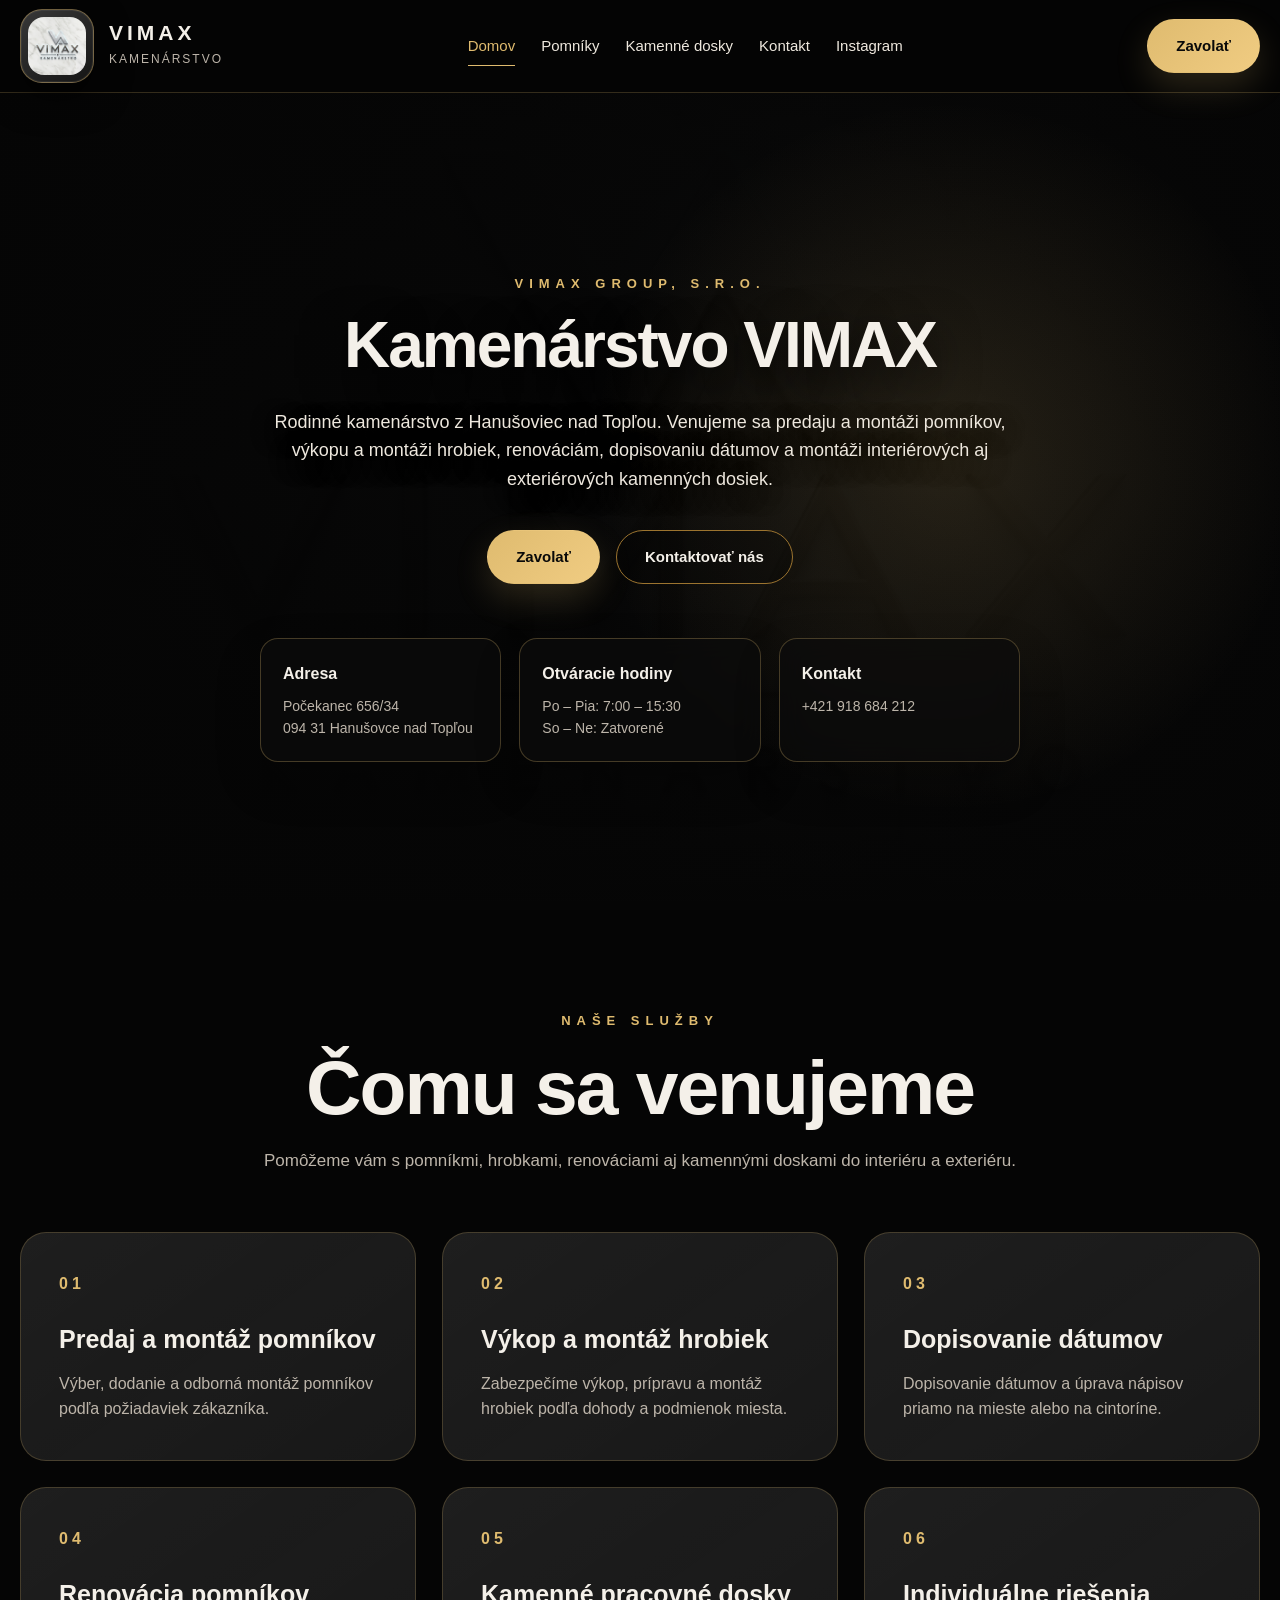
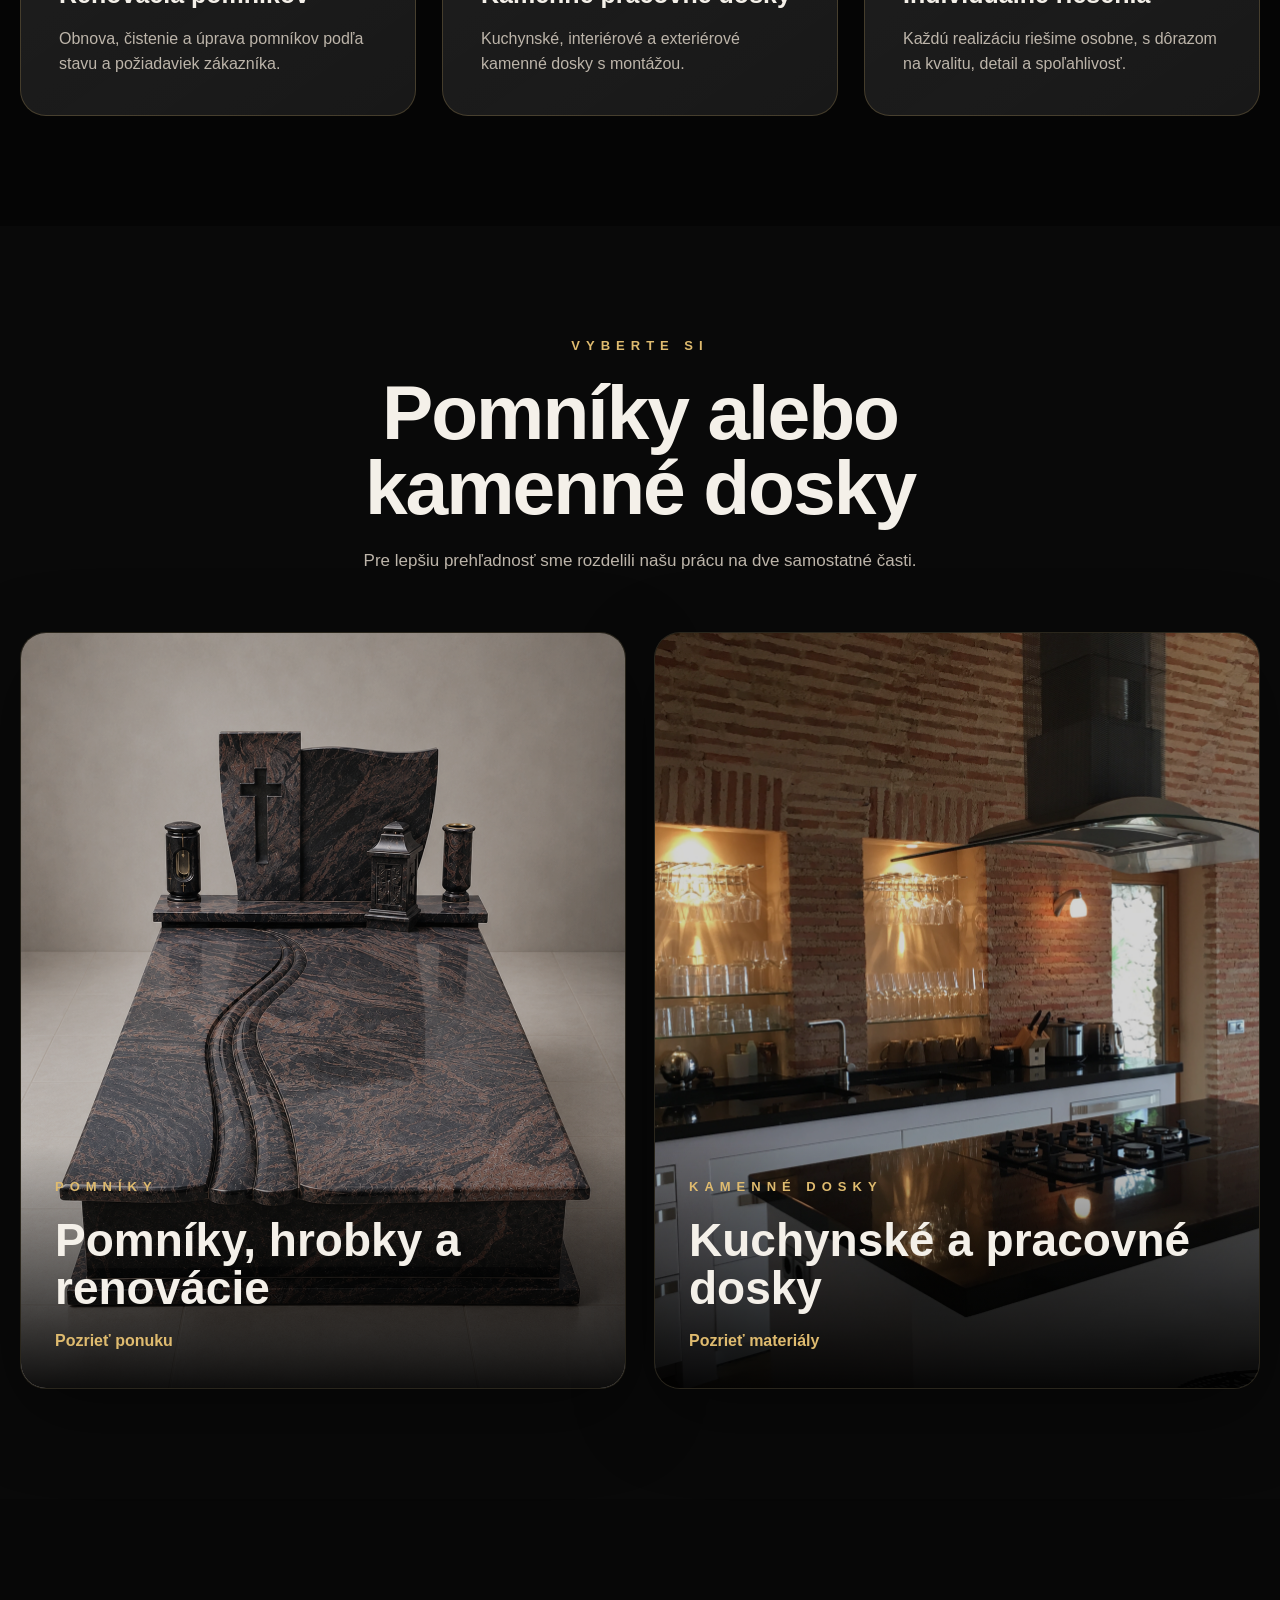
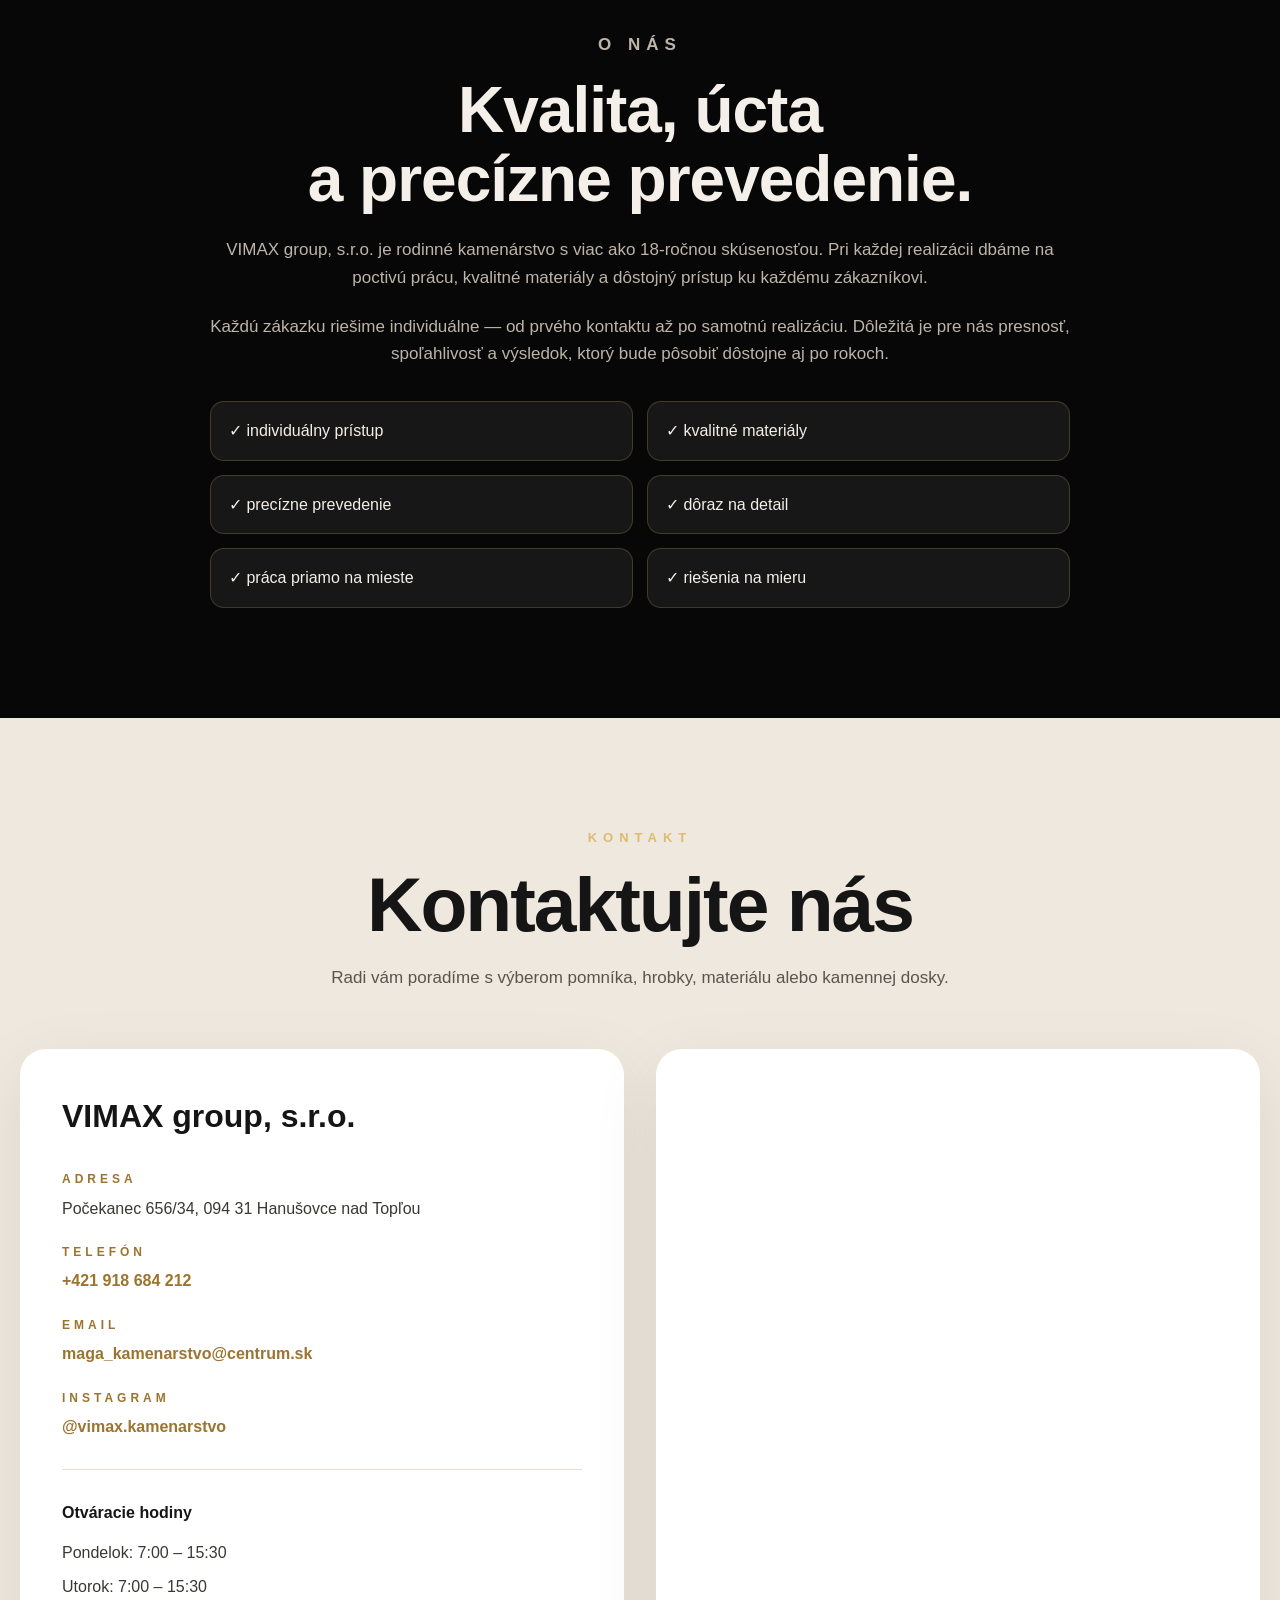
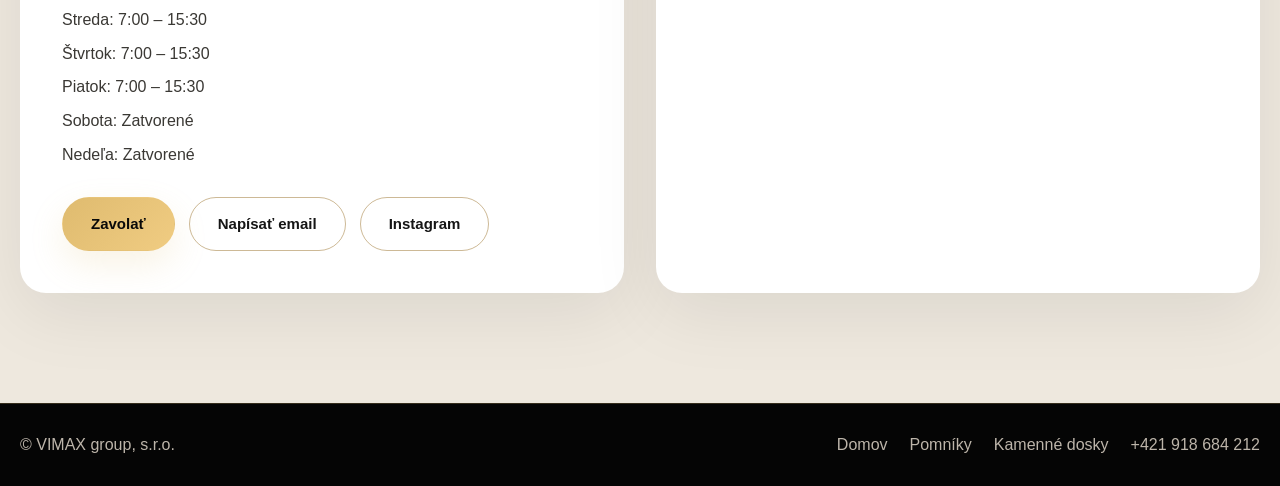
==== index.html @ be65ab9b "Update index.html" ====
<!DOCTYPE html>
<html lang="sk">
<head>
  <meta charset="UTF-8" />
  <meta name="viewport" content="width=device-width, initial-scale=1.0" />

  <title>VIMAX group, s.r.o. | Kamenárstvo Hanušovce nad Topľou</title>

  <meta
    name="description"
    content="VIMAX group, s.r.o. - kamenárstvo, pomníky, hrobky, renovácie a kamenné pracovné dosky."
  />

  <link rel="stylesheet" href="style.css?v=4" />
</head>

<body>

  <header class="site-header">
    <div class="container header-inner">

      <a href="index.html" class="logo" aria-label="VIMAX kamenárstvo - domov">
        <span class="logo-frame">
          <img src="images/logo-vimax.jpeg" alt="VIMAX kamenárstvo logo" class="site-logo-img" />
        </span>

        <span class="logo-text">
          <strong>VIMAX</strong>
          <small>Kamenárstvo</small>
        </span>
      </a>

      <nav class="nav-links" id="navLinks">
        <a href="index.html" class="active-link">Domov</a>
        <a href="pomniky.html">Pomníky</a>
        <a href="dosky.html">Kamenné dosky</a>
        <a href="#kontakt">Kontakt</a>
        <a href="https://www.instagram.com/vimax.kamenarstvo/" target="_blank" rel="noopener">Instagram</a>
      </nav>

      <a href="tel:+421918684212" class="btn btn-primary header-call">Zavolať</a>

      <button class="burger" id="burger" aria-label="Otvoriť menu" aria-expanded="false">
        <span></span>
        <span></span>
        <span></span>
      </button>

    </div>
  </header>

  <main>

    <section class="hero hero-no-image" id="home">
      <div class="container hero-grid">

        <div class="hero-content">
          <p class="eyebrow">VIMAX group, s.r.o.</p>

          <h1>
            <span>Kamenárstvo VIMAX</span>
          </h1>

          <p class="hero-text">
            Rodinné kamenárstvo z Hanušoviec nad Topľou. Venujeme sa predaju a montáži pomníkov,
            výkopu a montáži hrobiek, renováciám, dopisovaniu dátumov a montáži interiérových
            aj exteriérových kamenných dosiek.
          </p>

          <div class="hero-actions">
            <a href="tel:+421918684212" class="btn btn-primary">Zavolať</a>
            <a href="#kontakt" class="btn btn-outline">Kontaktovať nás</a>
          </div>

          <div class="hero-info">
            <div>
              <strong>Adresa</strong>
              <span>Počekanec 656/34<br>094&nbsp;31 Hanušovce&nbsp;nad&nbsp;Topľou</span>
            </div>

            <div>
              <strong>Otváracie hodiny</strong>
              <span>Po – Pia: 7:00 – 15:30<br>So – Ne: Zatvorené</span>
            </div>

            <div>
              <strong>Kontakt</strong>
              <span>+421 918 684 212</span>
            </div>
          </div>
        </div>

      </div>
    </section>

    <section class="section dark-section">
      <div class="container">

        <div class="section-heading center">
          <p class="eyebrow">Naše služby</p>
          <h2>Čomu sa venujeme</h2>
          <p>
            Pomôžeme vám s pomníkmi, hrobkami, renováciami aj kamennými doskami do interiéru a exteriéru.
          </p>
        </div>

        <div class="services-grid">

          <article class="service-card">
            <span>01</span>
            <div class="service-card-body">
              <h3>Predaj a montáž pomníkov</h3>
              <p>Výber, dodanie a odborná montáž pomníkov podľa požiadaviek zákazníka.</p>
            </div>
          </article>

          <article class="service-card">
            <span>02</span>
            <div class="service-card-body">
              <h3>Výkop a montáž hrobiek</h3>
              <p>Zabezpečíme výkop, prípravu a montáž hrobiek podľa dohody a podmienok miesta.</p>
            </div>
          </article>

          <article class="service-card">
            <span>03</span>
            <div class="service-card-body">
              <h3>Dopisovanie dátumov</h3>
              <p>Dopisovanie dátumov a úprava nápisov priamo na mieste alebo na cintoríne.</p>
            </div>
          </article>

          <article class="service-card">
            <span>04</span>
            <div class="service-card-body">
              <h3>Renovácia pomníkov</h3>
              <p>Obnova, čistenie a úprava pomníkov podľa stavu a požiadaviek zákazníka.</p>
            </div>
          </article>

          <article class="service-card">
            <span>05</span>
            <div class="service-card-body">
              <h3>Kamenné pracovné dosky</h3>
              <p>Kuchynské, interiérové a exteriérové kamenné dosky s montážou.</p>
            </div>
          </article>

          <article class="service-card">
            <span>06</span>
            <div class="service-card-body">
              <h3>Individuálne riešenia</h3>
              <p>Každú realizáciu riešime osobne, s dôrazom na kvalitu, detail a spoľahlivosť.</p>
            </div>
          </article>

        </div>
      </div>
    </section>

    <section class="section split-section">
      <div class="container">

        <div class="section-heading center">
          <p class="eyebrow">Vyberte si</p>
          <h2>Pomníky alebo kamenné dosky</h2>
          <p>
            Pre lepšiu prehľadnosť sme rozdelili našu prácu na dve samostatné časti.
          </p>
        </div>

        <div class="preview-grid">

          <a href="pomniky.html" class="preview-card">
            <img src="images/realizacie/pomnik-01.jpg" alt="Pomníky VIMAX" />
            <div>
              <p class="eyebrow">Pomníky</p>
              <h3>Pomníky, hrobky a renovácie</h3>
              <span>Pozrieť ponuku</span>
            </div>
          </a>

          <a href="dosky.html" class="preview-card">
            <img src="images/dosky/premium_black_zula.JPG" alt="Kamenné pracovné dosky VIMAX" />
            <div>
              <p class="eyebrow">Kamenné dosky</p>
              <h3>Kuchynské a pracovné dosky</h3>
              <span>Pozrieť materiály</span>
            </div>
          </a>

        </div>

      </div>
    </section>

    <section class="section about-section">
      <div class="container about-simple">

        <p class="eyebrow">O nás</p>
        <h2>Kvalita, úcta<br>a precízne prevedenie.</h2>

        <p>
          VIMAX group, s.r.o. je rodinné kamenárstvo s viac ako 18-ročnou skúsenosťou.
          Pri každej realizácii dbáme na poctivú prácu, kvalitné materiály a dôstojný prístup
          ku každému zákazníkovi.
        </p>

        <p>
          Každú zákazku riešime individuálne — od prvého kontaktu až po samotnú realizáciu.
          Dôležitá je pre nás presnosť, spoľahlivosť a výsledok, ktorý bude pôsobiť dôstojne
          aj po rokoch.
        </p>

        <div class="benefits-grid">
          <div>✓ individuálny prístup</div>
          <div>✓ kvalitné materiály</div>
          <div>✓ precízne prevedenie</div>
          <div>✓ dôraz na detail</div>
          <div>✓ práca priamo na mieste</div>
          <div>✓ riešenia na mieru</div>
        </div>

      </div>
    </section>

    <section class="section contact-section" id="kontakt">
      <div class="container">

        <div class="section-heading center">
          <p class="eyebrow">Kontakt</p>
          <h2>Kontaktujte nás</h2>
          <p>Radi vám poradíme s výberom pomníka, hrobky, materiálu alebo kamennej dosky.</p>
        </div>

        <div class="contact-grid">

          <div class="contact-card">
            <h3>VIMAX group, s.r.o.</h3>

            <div class="contact-row">
              <span>Adresa</span>
              <p>Počekanec 656/34, 094 31 Hanušovce nad Topľou</p>
            </div>

            <div class="contact-row">
              <span>Telefón</span>
              <p><a href="tel:+421918684212">+421 918 684 212</a></p>
            </div>

            <div class="contact-row">
              <span>Email</span>
              <p><a href="mailto:maga_kamenarstvo@centrum.sk">maga_kamenarstvo@centrum.sk</a></p>
            </div>

            <div class="contact-row">
              <span>Instagram</span>
              <p>
                <a href="https://www.instagram.com/vimax.kamenarstvo/" target="_blank" rel="noopener">
                  @vimax.kamenarstvo
                </a>
              </p>
            </div>

            <hr />

            <div class="opening-hours">
              <strong>Otváracie hodiny</strong>
              <p>Pondelok: 7:00 – 15:30</p>
              <p>Utorok: 7:00 – 15:30</p>
              <p>Streda: 7:00 – 15:30</p>
              <p>Štvrtok: 7:00 – 15:30</p>
              <p>Piatok: 7:00 – 15:30</p>
              <p>Sobota: Zatvorené</p>
              <p>Nedeľa: Zatvorené</p>
            </div>

            <div class="contact-buttons">
              <a href="tel:+421918684212" class="btn btn-primary">Zavolať</a>
              <a href="mailto:maga_kamenarstvo@centrum.sk" class="btn btn-outline dark">Napísať email</a>
              <a href="https://www.instagram.com/vimax.kamenarstvo/" target="_blank" rel="noopener" class="btn btn-outline dark">
                Instagram
              </a>
            </div>
          </div>

          <div class="map-card">
            <iframe
              src="https://www.google.com/maps?q=Po%C4%8Dekanec%20656%2F34%2C%20094%2031%20Hanu%C5%A1ovce%20nad%20Top%C4%BEou&output=embed"
              loading="lazy"
              referrerpolicy="no-referrer-when-downgrade">
            </iframe>
          </div>

        </div>
      </div>
    </section>

  </main>

  <footer class="footer">
    <div class="container footer-inner">
      <p>© VIMAX group, s.r.o.</p>

      <div>
        <a href="index.html">Domov</a>
        <a href="pomniky.html">Pomníky</a>
        <a href="dosky.html">Kamenné dosky</a>
        <a href="tel:+421918684212">+421 918 684 212</a>
      </div>
    </div>
  </footer>

  <a href="tel:+421918684212" class="mobile-call-fixed">
    Zavolať
  </a>

  <div class="lightbox" id="lightbox">
    <button class="lightbox-close" id="lightboxClose">×</button>
    <img src="" alt="Zväčšená fotografia" id="lightboxImg" />
  </div>

  <script src="script.js"></script>
</body>
</html>
---- style.css ----
:root {
  --bg: #050505;
  --bg-soft: #111111;
  --card: #151515;
  --text: #f4f0e9;
  --muted: #bdb5aa;
  --gold: #dfbb6f;
  --gold-dark: #9c742f;
  --cream: #eee8de;
  --dark-text: #151515;
  --border: rgba(223, 187, 111, 0.22);
  --radius: 26px;
  --shadow: 0 24px 80px rgba(0, 0, 0, 0.38);
}

* {
  box-sizing: border-box;
  margin: 0;
  padding: 0;
}

html {
  scroll-behavior: smooth;
  -webkit-text-size-adjust: 100%;
}

body {
  font-family: Arial, Helvetica, sans-serif;
  background: var(--bg);
  color: var(--text);
  line-height: 1.6;
  -webkit-font-smoothing: antialiased;
}

body.menu-open {
  overflow: hidden;
}

img {
  width: 100%;
  display: block;
}

a {
  color: inherit;
  text-decoration: none;
}

.container {
  width: min(1320px, calc(100% - 40px));
  margin: 0 auto;
}

/* HEADER */

.site-header {
  position: sticky;
  top: 0;
  z-index: 1000;
  background: rgba(5, 5, 5, 0.94);
  backdrop-filter: blur(18px);
  border-bottom: 1px solid var(--border);
}

.header-inner {
  min-height: 92px;
  display: flex;
  align-items: center;
  justify-content: space-between;
  gap: 30px;
}

.logo {
  display: flex;
  align-items: center;
  gap: 15px;
  transition: transform 0.25s ease;
}

.logo:hover {
  transform: translateY(-2px);
}

.logo-frame {
  width: 74px;
  height: 74px;
  padding: 7px;
  display: grid;
  place-items: center;
  border-radius: 22px;
  background: linear-gradient(145deg, rgba(255,255,255,0.16), rgba(255,255,255,0.02)), #111111;
  border: 1px solid rgba(223, 187, 111, 0.42);
  box-shadow: 0 14px 34px rgba(0, 0, 0, 0.55), inset 0 0 0 1px rgba(255,255,255,0.06);
  flex-shrink: 0;
}

.site-logo-img {
  width: 100%;
  height: 100%;
  object-fit: cover;
  border-radius: 16px;
}

.logo-text strong {
  display: block;
  font-size: 21px;
  letter-spacing: 4px;
  line-height: 1;
}

.logo-text small {
  display: block;
  margin-top: 7px;
  color: var(--muted);
  font-size: 12px;
  letter-spacing: 2px;
  text-transform: uppercase;
}

.nav-links {
  display: flex;
  align-items: center;
  gap: 26px;
  color: var(--cream);
  font-size: 15px;
  flex-wrap: wrap;
}

.nav-links a {
  position: relative;
  transition: color 0.25s ease;
}

.nav-links a::after {
  content: "";
  position: absolute;
  left: 0;
  bottom: -8px;
  width: 0;
  height: 1px;
  background: var(--gold);
  transition: width 0.25s ease;
}

.nav-links a:hover,
.nav-links a.active-link {
  color: var(--gold);
}

.nav-links a:hover::after,
.nav-links a.active-link::after {
  width: 100%;
}

/* BUTTONS */

.btn {
  display: inline-flex;
  align-items: center;
  justify-content: center;
  min-height: 54px;
  padding: 0 28px;
  border-radius: 999px;
  font-weight: 800;
  cursor: pointer;
  border: 1px solid transparent;
  transition: 0.25s ease;
  font-size: 15px;
  white-space: nowrap;
}

.btn-primary {
  background: linear-gradient(135deg, #dfbb6f, #f0cc82);
  color: #090909;
  box-shadow: 0 14px 34px rgba(223, 187, 111, 0.18);
}

.btn-primary:hover {
  background: linear-gradient(135deg, #f0cc82, #dfbb6f);
  transform: translateY(-2px);
}

.btn-outline {
  border-color: var(--gold-dark);
  color: var(--text);
  background: rgba(0, 0, 0, 0.25);
}

.btn-outline:hover {
  border-color: var(--gold);
  color: var(--gold);
  transform: translateY(-2px);
}

.btn-outline.dark {
  color: var(--dark-text);
  border-color: rgba(156, 116, 47, 0.5);
  background: transparent;
}

.btn-outline.dark:hover {
  border-color: var(--gold-dark);
  color: var(--gold-dark);
}

/* BURGER */

.burger {
  display: none;
  width: 44px;
  height: 44px;
  border: 1px solid var(--border);
  border-radius: 12px;
  background: transparent;
  cursor: pointer;
  flex-shrink: 0;
}

.burger span {
  display: block;
  width: 22px;
  height: 2px;
  background: var(--text);
  margin: 5px auto;
  transition: transform 0.25s ease, opacity 0.25s ease;
}

.burger.active span:nth-child(1) {
  transform: translateY(7px) rotate(45deg);
}

.burger.active span:nth-child(2) {
  opacity: 0;
}

.burger.active span:nth-child(3) {
  transform: translateY(-7px) rotate(-45deg);
}

/* HERO */

.hero {
  position: relative;
  overflow: hidden;
  padding: 120px 0 78px;
  min-height: calc(100vh - 92px);
  display: flex;
  align-items: center;
  background: #050505;
}

.hero::before {
  content: "";
  position: absolute;
  inset: 0;
  background-image: url("images/logo-vimax.jpeg");
  background-size: cover;
  background-position: center;
  background-repeat: no-repeat;
  opacity: 0.18;
  filter: grayscale(12%) contrast(1.12) brightness(0.82);
  transform: scale(1.04);
  pointer-events: none;
}

.hero::after {
  content: "";
  position: absolute;
  inset: 0;
  background:
    radial-gradient(circle at 74% 45%, rgba(223, 187, 111, 0.14), transparent 34%),
    linear-gradient(90deg, rgba(5,5,5,0.98) 0%, rgba(5,5,5,0.88) 38%, rgba(5,5,5,0.70) 64%, rgba(5,5,5,0.94) 100%),
    linear-gradient(180deg, rgba(5,5,5,0.82) 0%, rgba(5,5,5,0.55) 48%, rgba(5,5,5,0.94) 100%);
  pointer-events: none;
}

.hero-grid,
.page-hero-grid {
  position: relative;
  z-index: 2;
  display: grid;
  grid-template-columns: 1.05fr 0.95fr;
  gap: 60px;
  align-items: center;
}

.eyebrow {
  color: var(--gold);
  text-transform: uppercase;
  letter-spacing: 6px;
  font-size: 13px;
  font-weight: 900;
  margin-bottom: 18px;
}

.hero h1,
.page-hero h1,
.section-heading h2,
.about-content h2,
.simple-cta h2 {
  font-size: clamp(44px, 6vw, 86px);
  line-height: 0.98;
  letter-spacing: -2px;
}

.hero h1 {
  font-size: clamp(42px, 5vw, 74px);
  line-height: 1.05;
  text-shadow: 0 12px 45px rgba(0, 0, 0, 0.82);
}

.hero-text {
  max-width: 760px;
  margin-top: 28px;
  color: var(--cream);
  font-size: 18px;
  text-shadow: 0 8px 24px rgba(0, 0, 0, 0.72);
}

.hero-actions {
  display: flex;
  gap: 16px;
  flex-wrap: wrap;
  margin-top: 36px;
}

.hero-info {
  display: grid;
  grid-template-columns: repeat(3, 1fr);
  gap: 18px;
  margin-top: 54px;
}

.hero-info div {
  background: rgba(12, 12, 12, 0.72);
  border: 1px solid rgba(223, 187, 111, 0.28);
  border-radius: 18px;
  padding: 22px;
  backdrop-filter: blur(14px);
  box-shadow: 0 20px 45px rgba(0, 0, 0, 0.24);
}

.hero-info strong {
  display: block;
  margin-bottom: 8px;
}

.hero-info span {
  display: block;
  color: var(--muted);
  font-size: 14px;
}

/* HERO BEZ OBRÁZKA NA ÚVODNEJ STRÁNKE */

.hero-no-image .hero-grid {
  grid-template-columns: 1fr;
}

.hero-no-image .hero-content {
  max-width: 980px;
  margin-left: auto;
  margin-right: auto;
  text-align: center;
}

.hero-no-image .hero-text {
  margin-left: auto;
  margin-right: auto;
}

.hero-no-image .hero-actions {
  justify-content: center;
}

.hero-no-image .hero-info {
  max-width: 980px;
  margin-left: auto;
  margin-right: auto;
  text-align: left;
}

.hero-image,
.page-hero-image,
.about-image {
  position: relative;
  border-radius: var(--radius);
  overflow: hidden;
  border: 1px solid rgba(223, 187, 111, 0.36);
  box-shadow: 0 34px 90px rgba(0, 0, 0, 0.58), 0 0 0 1px rgba(255, 255, 255, 0.04);
  background: rgba(8, 8, 8, 0.66);
  backdrop-filter: blur(10px);
}

.hero-image::before,
.page-hero-image::before,
.about-image::before {
  content: "";
  position: absolute;
  inset: 14px;
  border: 1px solid rgba(223, 187, 111, 0.18);
  border-radius: 20px;
  z-index: 2;
  pointer-events: none;
}

.hero-image::after,
.page-hero-image::after {
  content: "";
  position: absolute;
  inset: 0;
  background: linear-gradient(180deg, rgba(255,255,255,0.10), transparent 38%), linear-gradient(0deg, rgba(0,0,0,0.18), transparent 40%);
  pointer-events: none;
}

.hero-image img {
  height: 620px;
  object-fit: cover;
}

/* PAGE HERO */

.page-hero {
  position: relative;
  overflow: hidden;
  padding: 100px 0;
  background: radial-gradient(circle at 80% 30%, rgba(223, 187, 111, 0.12), transparent 32%), #050505;
}

.page-hero h1 {
  font-size: clamp(42px, 5vw, 76px);
}

.page-hero p:not(.eyebrow) {
  max-width: 760px;
  margin-top: 24px;
  color: var(--muted);
  font-size: 18px;
}

.page-hero-image img {
  height: 520px;
  object-fit: cover;
}

/* SECTIONS */

.section {
  padding: 110px 0;
}

.dark-section,
.gallery-section {
  background: #050505;
}

.split-section {
  background: #090909;
}

.section-heading {
  margin-bottom: 58px;
}

.section-heading.center {
  max-width: 820px;
  margin-left: auto;
  margin-right: auto;
  text-align: center;
}

.section-heading p:not(.eyebrow) {
  color: var(--muted);
  margin-top: 22px;
  font-size: 17px;
}

/* SERVICES */

.services-grid,
.process-grid {
  display: grid;
  grid-template-columns: repeat(3, 1fr);
  gap: 26px;
}

.service-card,
.process-grid article {
  background: linear-gradient(145deg, rgba(255,255,255,0.04), rgba(255,255,255,0.01)), var(--card);
  border: 1px solid var(--border);
  border-radius: var(--radius);
  padding: 38px;
  min-height: 220px;
  transition: transform 0.25s ease, border-color 0.25s ease;
  display: flex;
  flex-direction: column;
}

.service-card:hover,
.process-grid article:hover {
  transform: translateY(-6px);
  border-color: rgba(223, 187, 111, 0.45);
}

.service-card span {
  color: var(--gold);
  font-weight: 900;
  letter-spacing: 4px;
}

.service-card h3,
.process-grid h3 {
  font-size: 25px;
  margin: 22px 0 12px;
}

.service-card p,
.process-grid p {
  color: var(--muted);
}

.service-card-body {
  flex: 1;
}

/* PREVIEW CARDS */

.preview-grid {
  display: grid;
  grid-template-columns: repeat(2, 1fr);
  gap: 28px;
}

.preview-card {
  position: relative;
  overflow: hidden;
  min-height: 520px;
  border-radius: var(--radius);
  border: 1px solid var(--border);
  background: #111;
  box-shadow: var(--shadow);
  transition: transform 0.25s ease, border-color 0.25s ease;
}

.preview-card:hover {
  transform: translateY(-6px);
  border-color: rgba(223, 187, 111, 0.5);
}

.preview-card img {
  width: 100%;
  height: 100%;
  min-height: 520px;
  object-fit: cover;
  opacity: 0.82;
  transition: transform 0.45s ease;
}

.preview-card:hover img {
  transform: scale(1.04);
}

.preview-card div {
  position: absolute;
  left: 0;
  right: 0;
  bottom: 0;
  padding: 34px;
  background: linear-gradient(to top, rgba(0,0,0,0.92), rgba(0,0,0,0));
}

.preview-card h3 {
  font-size: clamp(28px, 4vw, 46px);
  line-height: 1.05;
  margin-bottom: 16px;
}

.preview-card span {
  color: var(--gold);
  font-weight: 900;
}

/* ABOUT (grid variant, available for future use) */

.about-section {
  background: #070707;
}

.about-grid {
  display: grid;
  grid-template-columns: 0.9fr 1fr;
  gap: 64px;
  align-items: center;
}

.about-image img {
  height: 560px;
  object-fit: cover;
}

.image-label {
  position: absolute;
  left: 28px;
  bottom: 28px;
  background: rgba(5, 5, 5, 0.72);
  backdrop-filter: blur(12px);
  border: 1px solid var(--border);
  border-radius: 18px;
  padding: 20px 24px;
  z-index: 3;
}

.image-label span {
  color: var(--gold);
  text-transform: uppercase;
  letter-spacing: 4px;
  font-size: 12px;
}

.image-label strong {
  display: block;
  font-size: 24px;
  margin-top: 6px;
}

.about-content h2 {
  font-size: clamp(38px, 5vw, 66px);
}

.about-content p {
  color: var(--muted);
  margin-top: 22px;
  font-size: 17px;
}

/* ABOUT (simple/centered variant used on index.html) */

.about-simple {
  max-width: 860px;
  margin-left: auto;
  margin-right: auto;
  text-align: center;
}

.about-simple h2 {
  font-size: clamp(38px, 5vw, 66px);
  line-height: 1.08;
  letter-spacing: -1px;
}

.about-simple p {
  color: var(--muted);
  margin-top: 22px;
  font-size: 17px;
}

.about-simple .benefits-grid {
  text-align: left;
}

.benefits-grid {
  display: grid;
  grid-template-columns: repeat(2, 1fr);
  gap: 14px;
  margin-top: 34px;
}

.benefits-grid div {
  background: #171717;
  border: 1px solid var(--border);
  border-radius: 14px;
  padding: 16px 18px;
}

/* GALLERY - POMNIKY */

.gallery-grid {
  display: grid;
  grid-template-columns: repeat(4, 1fr);
  gap: 22px;
}

.gallery-card {
  position: relative;
  min-height: 320px;
  border-radius: 22px;
  overflow: hidden;
  border: 1px solid var(--border);
  cursor: pointer;
  background: #111;
}

.gallery-card img {
  width: 100%;
  height: 100%;
  min-height: 320px;
  object-fit: cover;
  transition: transform 0.45s ease;
}

.gallery-card:hover img {
  transform: scale(1.04);
}

.hidden-gallery {
  display: none;
}

.hidden-gallery.show {
  display: block;
}

.gallery-actions {
  text-align: center;
  margin-top: 36px;
  display: flex;
  justify-content: center;
  gap: 14px;
  flex-wrap: wrap;
}

#showLessBtn {
  display: none;
}

.catalog-box {
  margin-top: 70px;
  background: linear-gradient(135deg, #161616, #0d0d0d);
  border: 1px solid var(--border);
  border-radius: var(--radius);
  padding: 38px;
  display: flex;
  align-items: center;
  justify-content: space-between;
  gap: 30px;
}

.catalog-box h3 {
  font-size: clamp(28px, 4vw, 46px);
  line-height: 1.1;
}

.catalog-box p:not(.eyebrow) {
  color: var(--muted);
  margin-top: 10px;
}

/* MATERIALS - DOSKY */

.material-grid {
  display: grid;
  grid-template-columns: repeat(3, 1fr);
  gap: 24px;
}

.material-card {
  position: relative;
  min-height: 330px;
  border-radius: 24px;
  overflow: hidden;
  border: 1px solid var(--border);
  background: #111;
  cursor: pointer;
  box-shadow: 0 18px 55px rgba(0, 0, 0, 0.28);
  transition: transform 0.25s ease, border-color 0.25s ease, box-shadow 0.25s ease;
}

.material-card:hover {
  transform: translateY(-5px);
  border-color: rgba(223, 187, 111, 0.5);
  box-shadow: 0 24px 70px rgba(0, 0, 0, 0.42);
}

.material-card img {
  width: 100%;
  height: 100%;
  min-height: 330px;
  object-fit: cover;
  display: block;
  transition: transform 0.45s ease;
}

.material-card:hover img {
  transform: scale(1.04);
}

.material-card::after {
  content: "";
  position: absolute;
  inset: 0;
  background: linear-gradient(to top, rgba(0,0,0,0.55), rgba(0,0,0,0.16) 34%, rgba(0,0,0,0) 62%);
  pointer-events: none;
}

.material-label,
.material-card h3 {
  position: absolute;
  left: 16px;
  bottom: 16px;
  z-index: 2;
  color: #ffffff;
  font-size: 14px;
  font-weight: 800;
  line-height: 1.2;
  padding: 7px 11px;
  border-radius: 12px;
  background: rgba(0, 0, 0, 0.42);
  backdrop-filter: blur(6px);
  text-shadow: 0 2px 10px rgba(0,0,0,0.65);
  margin: 0;
}

/* CTA */

.cta-section {
  background: #0b0b0b;
}

.simple-cta {
  max-width: 920px;
  text-align: center;
}

.simple-cta h2 {
  font-size: clamp(36px, 5vw, 66px);
}

.simple-cta p:not(.eyebrow) {
  color: var(--muted);
  margin-top: 18px;
  font-size: 17px;
}

.simple-cta .hero-actions {
  justify-content: center;
}

/* PROCESS */

.process-section {
  background: #111111;
}

.process-grid {
  grid-template-columns: repeat(4, 1fr);
}

.process-grid article {
  flex-direction: row;
  align-items: flex-start;
  gap: 18px;
}

.process-grid article span {
  width: 52px;
  height: 52px;
  display: grid;
  place-items: center;
  background: var(--gold);
  color: #090909;
  border-radius: 50%;
  font-weight: 900;
  flex-shrink: 0;
}

.process-grid article div {
  flex: 1;
}

/* CONTACT */

.contact-section {
  background: var(--cream);
  color: var(--dark-text);
}

.contact-section .section-heading p:not(.eyebrow) {
  color: #5b544d;
}

.contact-grid {
  display: grid;
  grid-template-columns: 1fr 1fr;
  gap: 32px;
  align-items: stretch;
}

.contact-card,
.map-card {
  background: #fff;
  border-radius: var(--radius);
  overflow: hidden;
  box-shadow: 0 20px 70px rgba(0,0,0,0.08);
}

.contact-card {
  padding: 42px;
}

.contact-card h3 {
  font-size: 32px;
  margin-bottom: 28px;
}

.contact-row {
  margin-bottom: 22px;
}

.contact-row span {
  display: block;
  color: var(--gold-dark);
  text-transform: uppercase;
  letter-spacing: 4px;
  font-size: 12px;
  font-weight: 900;
  margin-bottom: 6px;
}

.contact-row p,
.opening-hours p {
  color: #3a3834;
}

.contact-row a {
  font-weight: 900;
  color: var(--gold-dark);
}

.contact-card hr {
  border: none;
  border-top: 1px solid #e5ded3;
  margin: 30px 0;
}

.opening-hours strong {
  display: block;
  margin-bottom: 14px;
}

.opening-hours p {
  margin-bottom: 8px;
}

.contact-buttons {
  display: flex;
  gap: 14px;
  flex-wrap: wrap;
  margin-top: 30px;
}

.map-card iframe {
  width: 100%;
  height: 100%;
  min-height: 540px;
  border: 0;
  display: block;
}

/* FOOTER */

.footer {
  background: #050505;
  border-top: 1px solid var(--border);
  padding: 28px 0;
}

.footer-inner {
  display: flex;
  align-items: center;
  justify-content: space-between;
  gap: 20px;
  color: var(--muted);
}

.footer-inner div {
  display: flex;
  gap: 22px;
  flex-wrap: wrap;
}

.footer a:hover {
  color: var(--gold);
}

/* MOBILE FIXED CALL BUTTON */

.mobile-call-fixed {
  display: none;
}

/* LIGHTBOX */

.lightbox {
  position: fixed;
  inset: 0;
  z-index: 2000;
  background: rgba(0,0,0,0.92);
  display: none;
  align-items: center;
  justify-content: center;
  padding: 30px;
}

.lightbox.active {
  display: flex;
}

.lightbox img {
  max-width: 94vw;
  max-height: 88vh;
  width: auto;
  height: auto;
  border-radius: 18px;
  box-shadow: var(--shadow);
}

.lightbox-close {
  position: fixed;
  top: 22px;
  right: 28px;
  width: 48px;
  height: 48px;
  border: 1px solid var(--border);
  border-radius: 50%;
  background: #111;
  color: #fff;
  font-size: 32px;
  cursor: pointer;
}

/* TABLET */

@media (max-width: 1100px) {
  .hero-grid,
  .page-hero-grid,
  .about-grid,
  .contact-grid {
    grid-template-columns: 1fr;
  }

  .hero-image img,
  .page-hero-image img,
  .about-image img {
    height: 520px;
  }

  .gallery-grid,
  .material-grid {
    grid-template-columns: repeat(2, 1fr);
  }

  .process-grid {
    grid-template-columns: repeat(2, 1fr);
  }

  .services-grid {
    grid-template-columns: repeat(2, 1fr);
  }
}

/* MOBILE */

@media (max-width: 820px) {
  body {
    padding-bottom: 84px;
  }

  .container {
    width: min(100% - 28px, 1320px);
  }

  .site-header {
    background: rgba(5, 5, 5, 0.97);
  }

  .header-inner {
    min-height: 68px;
    gap: 14px;
  }

  .logo-frame {
    width: 50px;
    height: 50px;
    border-radius: 15px;
    padding: 5px;
    flex-shrink: 0;
  }

  .site-logo-img {
    border-radius: 11px;
  }

  .logo-text,
  .header-call {
    display: none;
  }

  .burger {
    display: flex;
    align-items: center;
    justify-content: center;
    flex-direction: column;
    margin-left: auto;
  }

  .nav-links {
    position: fixed;
    top: 68px;
    left: 0;
    right: 0;
    display: none;
    flex-direction: column;
    align-items: flex-start;
    gap: 0;
    background: #080808;
    border-bottom: 1px solid var(--border);
    padding: 8px 20px 16px;
    z-index: 999;
    box-shadow: 0 20px 60px rgba(0, 0, 0, 0.55);
    max-height: calc(100vh - 68px);
    overflow-y: auto;
  }

  .nav-links.active {
    display: flex;
  }

  .nav-links a {
    width: 100%;
    padding: 15px 0;
    font-size: 16px;
    border-bottom: 1px solid rgba(255,255,255,0.06);
  }

  .nav-links a:last-child {
    border-bottom: none;
  }

  .nav-links a::after {
    display: none;
  }

  .hero {
    padding: 48px 0 56px;
    min-height: auto;
  }

  .hero::before {
    opacity: 0.10;
    background-position: center top;
  }

  .hero::after {
    background: linear-gradient(180deg, rgba(5,5,5,0.96), rgba(5,5,5,0.82), rgba(5,5,5,0.97));
  }

  .hero-grid,
  .page-hero-grid {
    grid-template-columns: 1fr;
    gap: 34px;
  }

  .eyebrow {
    font-size: 11px;
    letter-spacing: 4px;
    margin-bottom: 12px;
  }

  .hero h1,
  .page-hero h1 {
    font-size: clamp(34px, 9vw, 46px);
    line-height: 1.04;
    letter-spacing: -1px;
  }

  .hero-text,
  .page-hero p:not(.eyebrow) {
    font-size: 15px;
    line-height: 1.65;
    margin-top: 18px;
    color: rgba(238, 232, 222, 0.88);
  }

  .hero-actions {
    margin-top: 26px;
    gap: 10px;
    flex-direction: column;
  }

  .hero-actions .btn {
    width: 100%;
    min-height: 52px;
    font-size: 15px;
  }

  .btn {
    min-height: 50px;
    padding: 0 22px;
    font-size: 14px;
  }

  .hero-info {
    grid-template-columns: 1fr;
    gap: 10px;
    margin-top: 32px;
  }

  .hero-info div {
    padding: 16px 18px;
    border-radius: 14px;
    display: flex;
    gap: 14px;
    align-items: flex-start;
  }

  .hero-info strong {
    margin-bottom: 2px;
    font-size: 13px;
    color: var(--gold);
    white-space: nowrap;
    min-width: 80px;
  }

  .hero-info span {
    font-size: 13px;
    line-height: 1.5;
  }

  .hero-no-image .hero-content {
    max-width: none;
    margin-left: 0;
    margin-right: 0;
    text-align: left;
  }

  .hero-no-image .hero-text,
  .hero-no-image .hero-info {
    max-width: none;
    margin-left: 0;
    margin-right: 0;
  }

  .hero-no-image .hero-actions {
    justify-content: flex-start;
  }

  .hero-image,
  .page-hero-image,
  .about-image {
    border-radius: 20px;
    padding: 12px;
    overflow: hidden;
    background: #090909;
  }

  .hero-image img,
  .page-hero-image img,
  .about-image img {
    width: 100%;
    height: auto;
    max-height: none;
    min-height: 0;
    object-fit: contain;
    object-position: center center;
    border-radius: 14px;
  }

  .hero-image::before,
  .page-hero-image::before,
  .about-image::before {
    inset: 10px;
    border-radius: 14px;
  }

  .page-hero {
    padding: 56px 0;
  }

  .section {
    padding: 60px 0;
  }

  .section-heading {
    margin-bottom: 30px;
  }

  .section-heading h2,
  .about-content h2,
  .about-simple h2,
  .simple-cta h2 {
    font-size: clamp(30px, 8vw, 40px);
    letter-spacing: -0.5px;
    line-height: 1.08;
  }

  .section-heading p:not(.eyebrow),
  .about-content p,
  .about-simple p,
  .simple-cta p:not(.eyebrow) {
    font-size: 15px;
    line-height: 1.65;
  }

  .services-grid {
    grid-template-columns: 1fr;
    gap: 14px;
  }

  .service-card {
    padding: 24px 22px;
    min-height: auto;
    border-radius: 20px;
    flex-direction: row;
    gap: 16px;
    align-items: flex-start;
  }

  .service-card span {
    font-size: 13px;
    letter-spacing: 2px;
    min-width: 28px;
    padding-top: 4px;
  }

  .service-card h3 {
    font-size: 18px;
    margin: 0 0 8px;
  }

  .service-card p {
    font-size: 14px;
    line-height: 1.6;
  }

  .preview-grid {
    grid-template-columns: 1fr;
    gap: 18px;
  }

  .preview-card {
    min-height: 360px;
    border-radius: 20px;
  }

  .preview-card img {
    min-height: 360px;
  }

  .preview-card div {
    padding: 24px;
  }

  .preview-card h3 {
    font-size: 28px;
  }

  .about-grid {
    grid-template-columns: 1fr;
    gap: 32px;
  }

  .about-simple {
    text-align: left;
  }

  .image-label {
    left: 22px;
    bottom: 22px;
    padding: 14px 16px;
    border-radius: 14px;
    max-width: calc(100% - 44px);
  }

  .image-label span {
    font-size: 11px;
  }

  .image-label strong {
    font-size: 18px;
    margin-top: 4px;
  }

  .benefits-grid {
    grid-template-columns: 1fr 1fr;
    gap: 10px;
    margin-top: 24px;
  }

  .benefits-grid div {
    padding: 12px 14px;
    font-size: 13px;
    border-radius: 12px;
  }

  .gallery-grid {
    grid-template-columns: repeat(2, 1fr);
    gap: 12px;
  }

  .gallery-card {
    min-height: 200px;
    border-radius: 16px;
  }

  .gallery-card img {
    min-height: 200px;
  }

  .material-grid {
    grid-template-columns: 1fr;
    gap: 16px;
  }

  .material-card {
    min-height: 250px;
    border-radius: 20px;
  }

  .material-card img {
    min-height: 250px;
  }

  .material-label,
  .material-card h3 {
    left: 13px;
    bottom: 13px;
    font-size: 13px;
    padding: 6px 10px;
    border-radius: 10px;
  }

  .gallery-actions {
    margin-top: 24px;
    flex-direction: column;
    align-items: stretch;
  }

  .gallery-actions .btn,
  .catalog-box .btn {
    width: 100%;
  }

  .catalog-box {
    margin-top: 38px;
    padding: 24px 22px;
    flex-direction: column;
    align-items: flex-start;
    gap: 20px;
    border-radius: 20px;
  }

  .catalog-box h3 {
    font-size: clamp(22px, 6vw, 32px);
  }

  .process-grid {
    grid-template-columns: 1fr;
    gap: 14px;
  }

  .process-grid article {
    padding: 24px 22px;
    border-radius: 20px;
  }

  .contact-section {
    padding: 60px 0;
  }

  .contact-grid {
    grid-template-columns: 1fr;
    gap: 20px;
  }

  .contact-card {
    padding: 24px 22px;
    border-radius: 20px;
  }

  .contact-card h3 {
    font-size: 24px;
    margin-bottom: 20px;
  }

  .contact-row {
    margin-bottom: 16px;
  }

  .contact-row p {
    font-size: 15px;
  }

  .opening-hours strong {
    font-size: 15px;
    margin-bottom: 10px;
  }

  .opening-hours p {
    font-size: 14px;
    margin-bottom: 6px;
  }

  .contact-buttons {
    flex-direction: column;
    gap: 10px;
    margin-top: 24px;
  }

  .contact-buttons .btn {
    width: 100%;
    min-height: 50px;
  }

  .map-card {
    border-radius: 20px;
  }

  .map-card iframe {
    min-height: 300px;
  }

  .simple-cta {
    text-align: left;
  }

  .simple-cta .hero-actions {
    justify-content: flex-start;
  }

  .footer {
    padding: 22px 0;
  }

  .footer-inner {
    flex-direction: column;
    align-items: flex-start;
    gap: 10px;
    font-size: 14px;
  }

  .footer-inner div {
    flex-direction: column;
    gap: 8px;
  }

  .mobile-call-fixed {
    position: fixed;
    left: 14px;
    right: 14px;
    bottom: 14px;
    z-index: 1800;
    display: flex;
    align-items: center;
    justify-content: center;
    min-height: 56px;
    border-radius: 999px;
    background: linear-gradient(135deg, #dfbb6f, #f0cc82);
    color: #090909;
    font-weight: 900;
    font-size: 16px;
    letter-spacing: 0.5px;
    box-shadow: 0 8px 28px rgba(0, 0, 0, 0.45), 0 2px 8px rgba(223, 187, 111, 0.3);
  }
}

@media (max-width: 420px) {
  .container {
    width: min(100% - 18px, 1320px);
  }

  .hero h1,
  .page-hero h1 {
    font-size: 32px;
  }

  .section-heading h2,
  .about-content h2,
  .about-simple h2,
  .simple-cta h2 {
    font-size: 28px;
  }

  .gallery-card,
  .gallery-card img {
    min-height: 175px;
  }

  .material-card,
  .material-card img {
    min-height: 225px;
  }

  .benefits-grid {
    grid-template-columns: 1fr;
  }

  .preview-card,
  .preview-card img {
    min-height: 320px;
  }
}


/* ===== OPRAVA: odstránenie žltých vnútorných čiar cez obrázky ===== */
.hero-image::before,
.page-hero-image::before,
.about-image::before {
  display: none !important;
  border: none !important;
}

/* jemnejší okraj kariet, aby sa nezobrazovali výrazné žlté čiary pri fotkách */
.hero-image,
.page-hero-image,
.about-image,
.material-card,
.gallery-card,
.preview-card {
  border-color: rgba(223, 187, 111, 0.12);
}

/* na mobile úplne bez vnútorných čiar */
@media (max-width: 820px) {
  .hero-image::before,
  .page-hero-image::before,
  .about-image::before {
    display: none !important;
    border: none !important;
  }
  /* ===== HERO BEZ OBRÁZKA - OPRAVA PRÁZDNEHO MIESTA ===== */

.hero-no-image .hero-grid {
  grid-template-columns: minmax(0, 760px);
  justify-content: start;
}

.hero-no-image .hero-content {
  max-width: 760px;
}

@media (max-width: 820px) {
  .hero-no-image .hero-grid {
    grid-template-columns: 1fr;
  }

  .hero-no-image .hero-content {
    max-width: 100%;
  }
}
  /* ===== MOBIL: kamenné dosky vedľa seba ako pomníky ===== */

@media (max-width: 820px) {
  .material-grid {
    grid-template-columns: repeat(2, minmax(0, 1fr));
    gap: 12px;
  }

  .material-card {
    min-height: 200px;
    border-radius: 16px;
  }

  .material-card img {
    min-height: 200px;
    height: 100%;
    object-fit: cover;
  }

  .material-label,
  .material-card h3 {
    left: 10px;
    bottom: 10px;
    font-size: 12px;
    padding: 6px 9px;
    border-radius: 10px;
    max-width: calc(100% - 20px);
  }
}

@media (max-width: 420px) {
  .material-grid {
    grid-template-columns: repeat(2, minmax(0, 1fr));
    gap: 10px;
  }

  .material-card,
  .material-card img {
    min-height: 175px;
  }

  .material-label,
  .material-card h3 {
    font-size: 11px;
    left: 9px;
    bottom: 9px;
  }
}
}
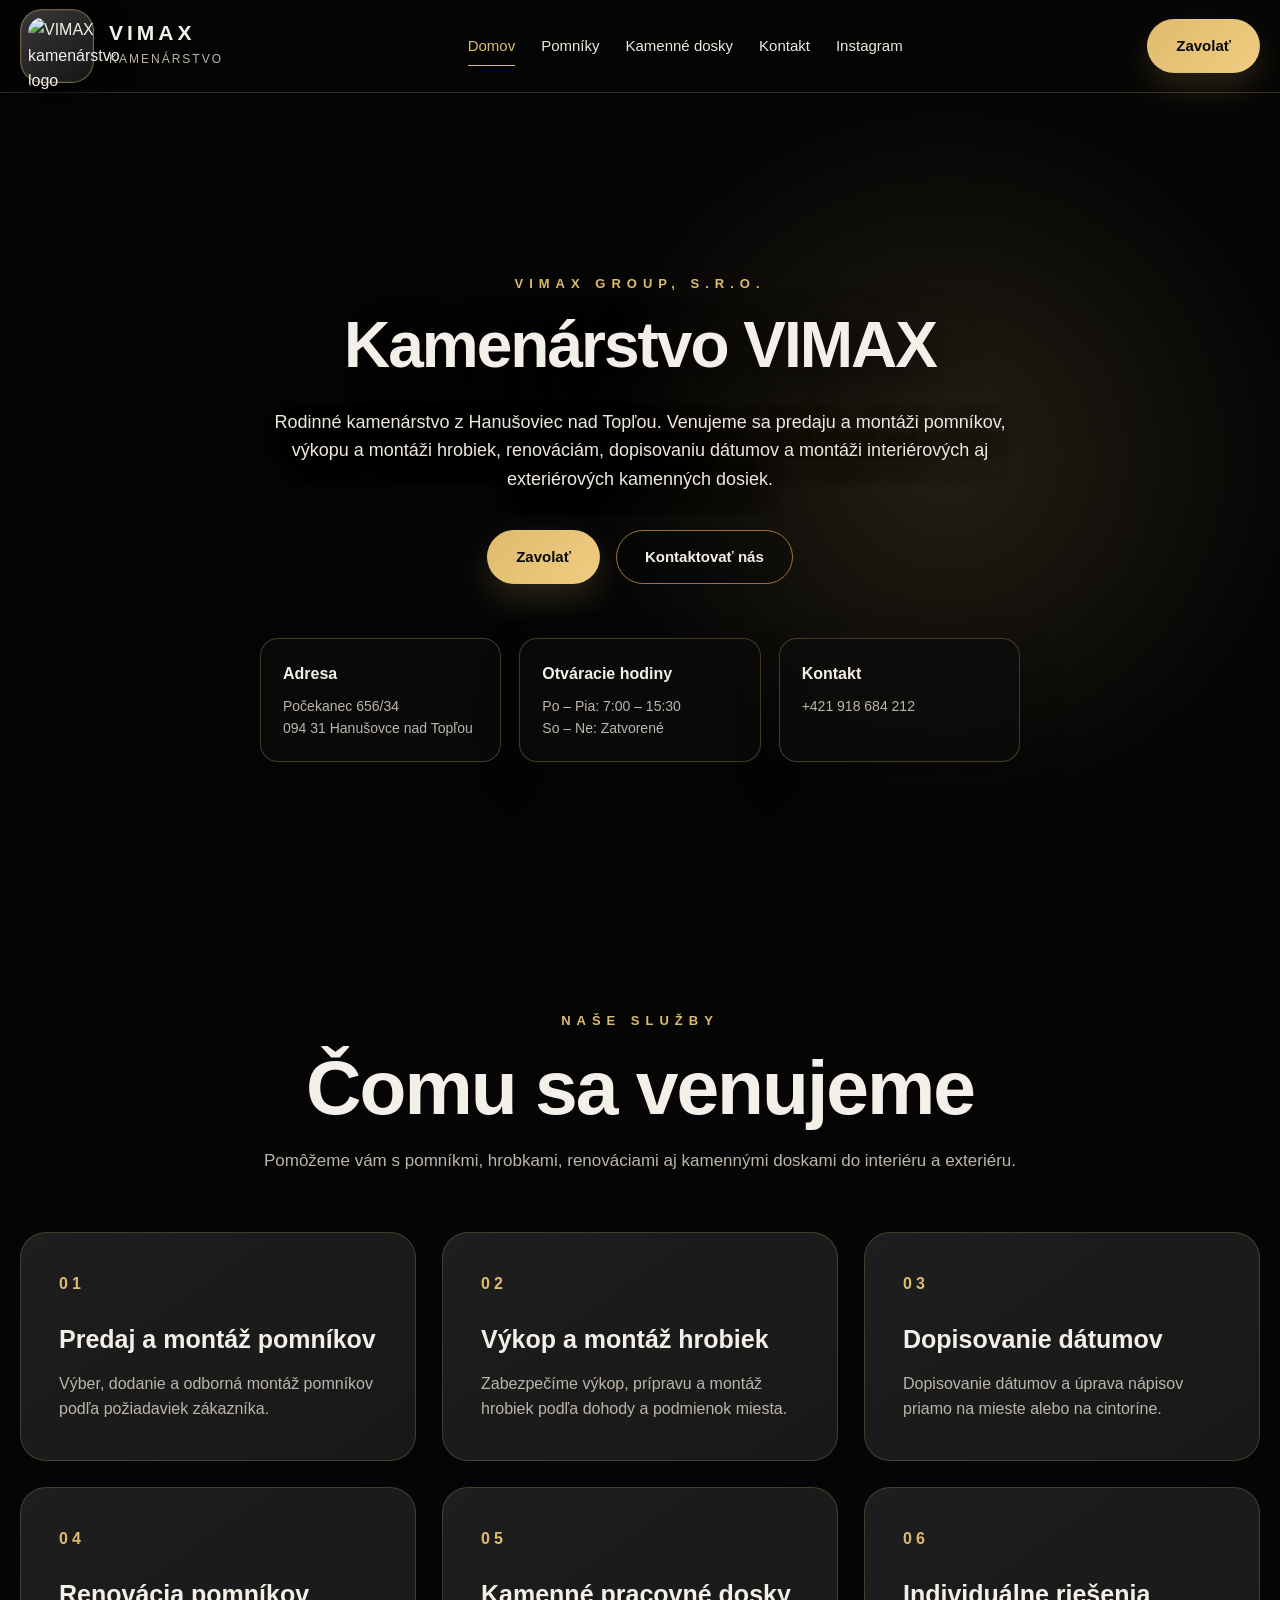
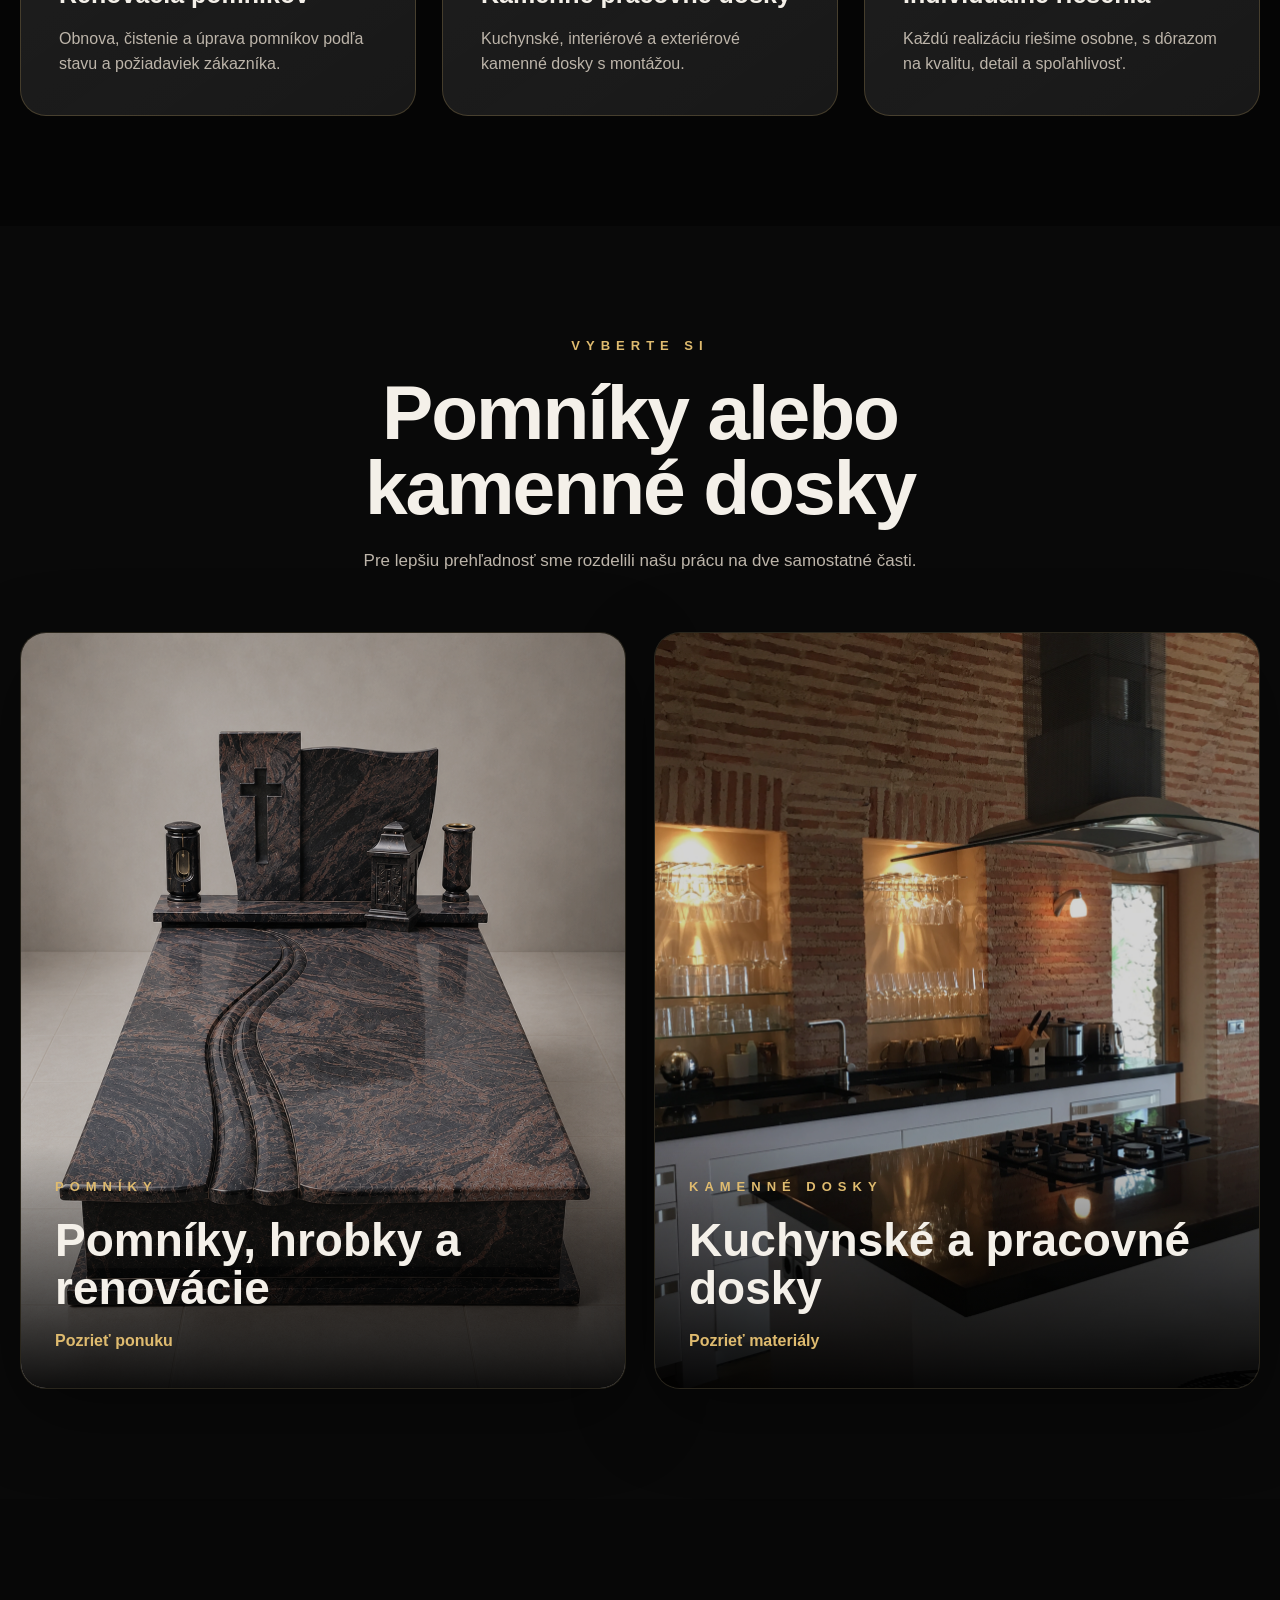
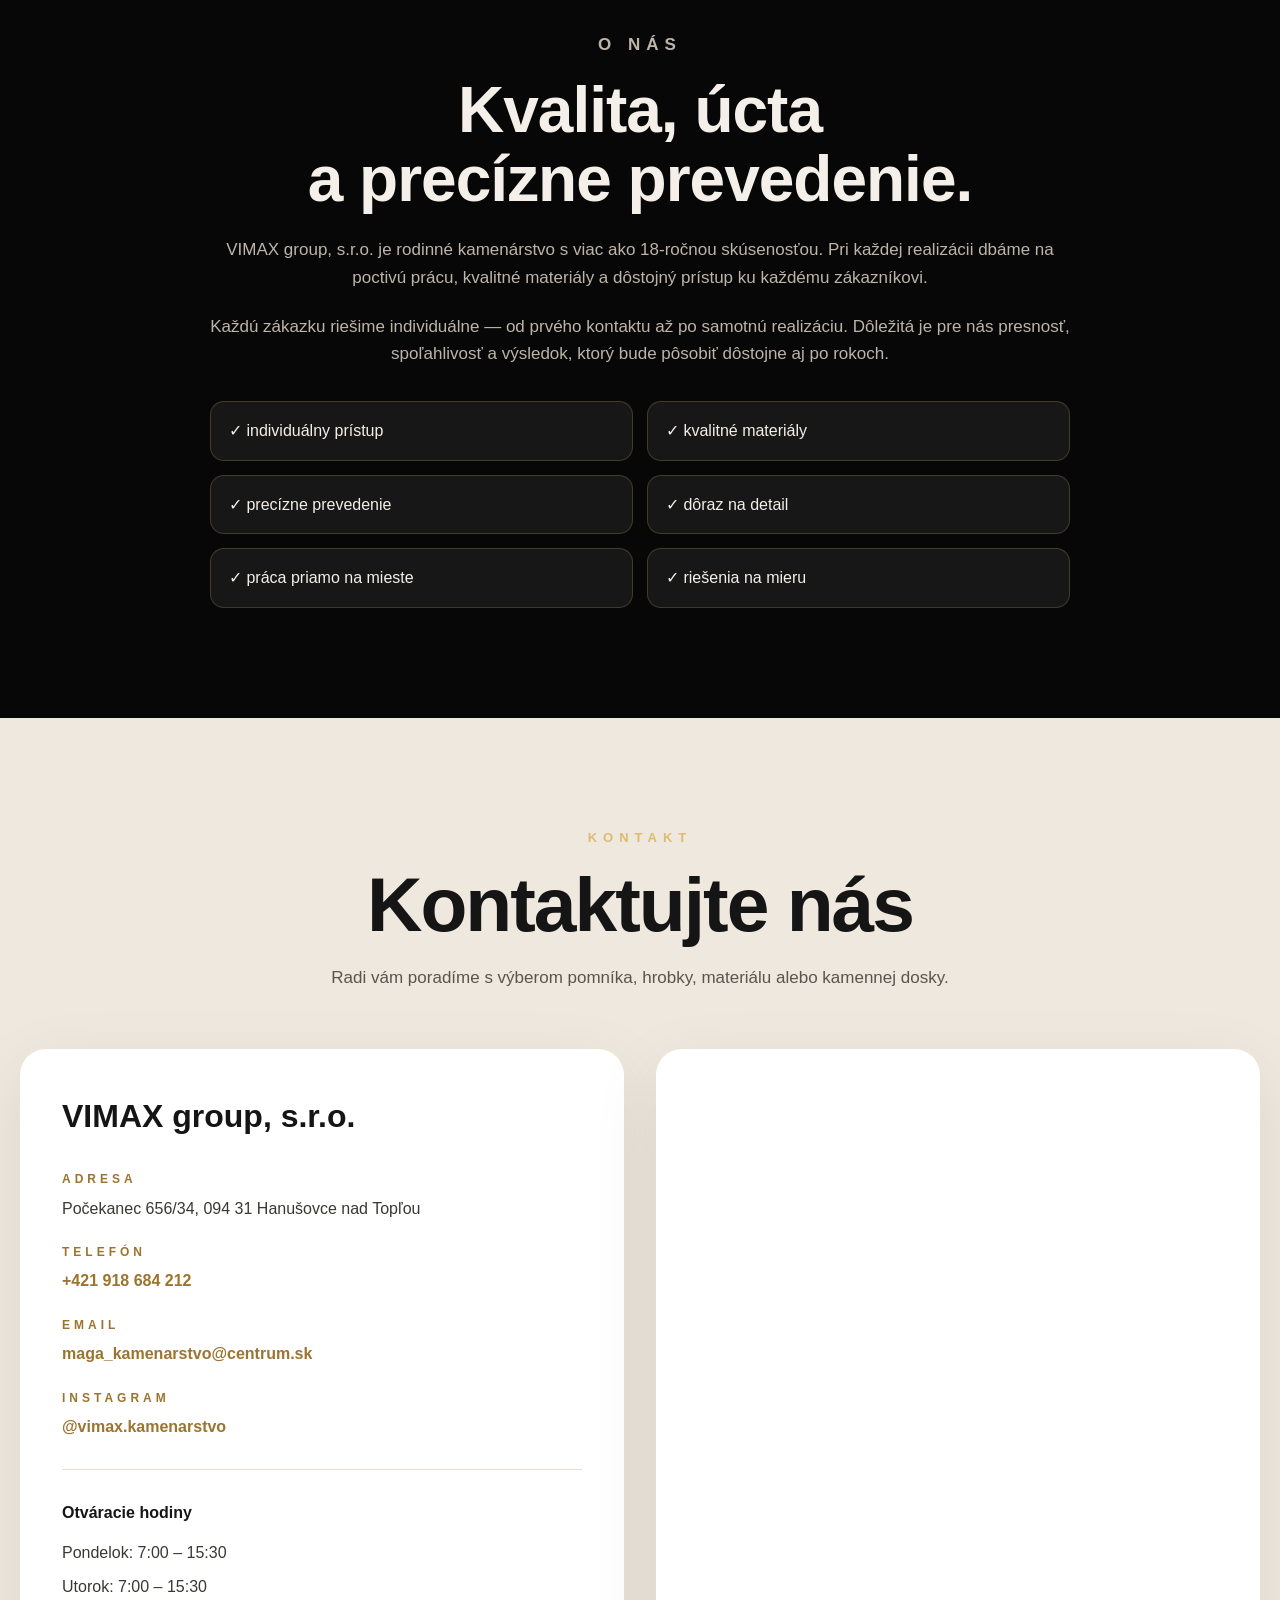
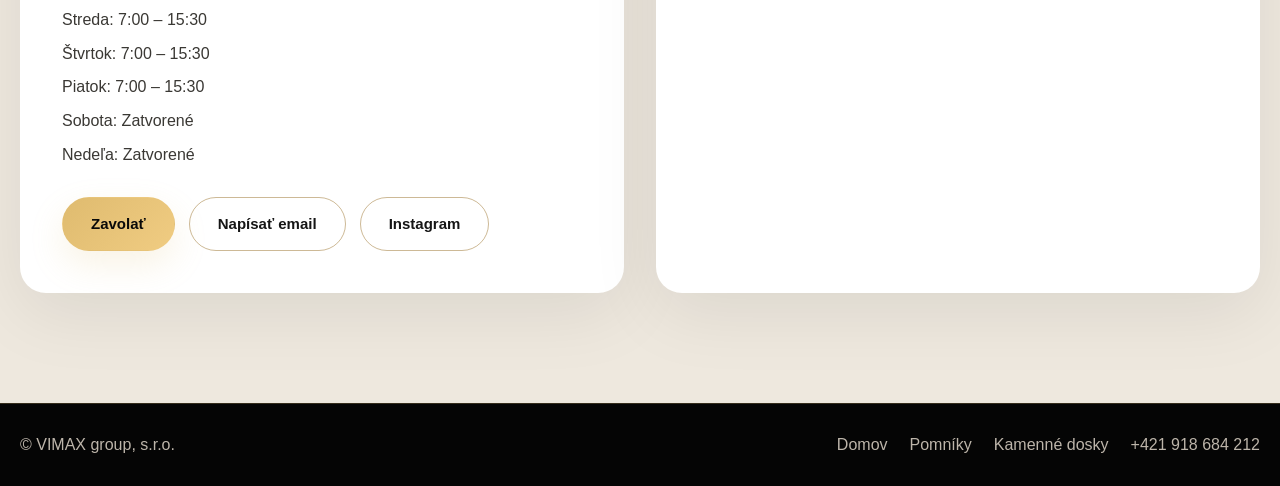
==== commit a9b35914: "Update index.html" ====
--- a/index.html
+++ b/index.html
@@ -11,7 +11,20 @@
     content="VIMAX group, s.r.o. - kamenárstvo, pomníky, hrobky, renovácie a kamenné pracovné dosky."
   />
 
-  <link rel="stylesheet" href="style.css?v=4" />
+ <link rel="icon" type="image/png" href="/favicon.png" />
+<link rel="apple-touch-icon" href="/favicon.png" />
+
+  <!-- Google tag (gtag.js) -->
+  <script async src="https://www.googletagmanager.com/gtag/js?id=G-RZ22SXC6M9"></script>
+  <script>
+    window.dataLayer = window.dataLayer || [];
+    function gtag(){dataLayer.push(arguments);}
+    gtag('js', new Date());
+
+    gtag('config', 'G-RZ22SXC6M9');
+  </script>
+
+  <link rel="stylesheet" href="style.css?v=9" />
 </head>
 
 <body>
@@ -320,6 +333,34 @@
     <img src="" alt="Zväčšená fotografia" id="lightboxImg" />
   </div>
 
+  <script>
+    document.addEventListener("DOMContentLoaded", function () {
+      document.querySelectorAll('a[href^="tel:"]').forEach(function (link) {
+        link.addEventListener("click", function () {
+          if (typeof gtag === "function") {
+            gtag("event", "click_phone", {
+              event_category: "contact",
+              event_label: link.getAttribute("href"),
+              transport_type: "beacon"
+            });
+          }
+        });
+      });
+
+      document.querySelectorAll('a[href^="mailto:"]').forEach(function (link) {
+        link.addEventListener("click", function () {
+          if (typeof gtag === "function") {
+            gtag("event", "click_email", {
+              event_category: "contact",
+              event_label: link.getAttribute("href"),
+              transport_type: "beacon"
+            });
+          }
+        });
+      });
+    });
+  </script>
+
   <script src="script.js"></script>
 </body>
 </html>
--- a/style.css
+++ b/style.css
@@ -1,296 +1,296 @@
 :root {
-  --bg: #050505;
-  --bg-soft: #111111;
-  --card: #151515;
-  --text: #f4f0e9;
-  --muted: #bdb5aa;
-  --gold: #dfbb6f;
-  --gold-dark: #9c742f;
-  --cream: #eee8de;
-  --dark-text: #151515;
-  --border: rgba(223, 187, 111, 0.22);
-  --radius: 26px;
-  --shadow: 0 24px 80px rgba(0, 0, 0, 0.38);
+--bg: #050505;
+--bg-soft: #111111;
+--card: #151515;
+--text: #f4f0e9;
+--muted: #bdb5aa;
+--gold: #dfbb6f;
+--gold-dark: #9c742f;
+--cream: #eee8de;
+--dark-text: #151515;
+--border: rgba(223, 187, 111, 0.22);
+--radius: 26px;
+--shadow: 0 24px 80px rgba(0, 0, 0, 0.38);
 }
 
 * {
   box-sizing: border-box;
   margin: 0;
   padding: 0;
-}
+  }
 
 html {
-  scroll-behavior: smooth;
-  -webkit-text-size-adjust: 100%;
+scroll-behavior: smooth;
+-webkit-text-size-adjust: 100%;
 }
 
 body {
-  font-family: Arial, Helvetica, sans-serif;
-  background: var(--bg);
-  color: var(--text);
-  line-height: 1.6;
-  -webkit-font-smoothing: antialiased;
+font-family: Arial, Helvetica, sans-serif;
+background: var(--bg);
+color: var(--text);
+line-height: 1.6;
+-webkit-font-smoothing: antialiased;
 }
 
 body.menu-open {
-  overflow: hidden;
+overflow: hidden;
 }
 
 img {
-  width: 100%;
-  display: block;
+width: 100%;
+display: block;
 }
 
 a {
-  color: inherit;
-  text-decoration: none;
+color: inherit;
+text-decoration: none;
 }
 
 .container {
-  width: min(1320px, calc(100% - 40px));
-  margin: 0 auto;
+width: min(1320px, calc(100% - 40px));
+margin: 0 auto;
 }
 
 /* HEADER */
 
 .site-header {
-  position: sticky;
-  top: 0;
-  z-index: 1000;
-  background: rgba(5, 5, 5, 0.94);
-  backdrop-filter: blur(18px);
-  border-bottom: 1px solid var(--border);
+position: sticky;
+top: 0;
+z-index: 1000;
+background: rgba(5, 5, 5, 0.94);
+backdrop-filter: blur(18px);
+border-bottom: 1px solid var(--border);
 }
 
 .header-inner {
-  min-height: 92px;
-  display: flex;
-  align-items: center;
-  justify-content: space-between;
-  gap: 30px;
+min-height: 92px;
+display: flex;
+align-items: center;
+justify-content: space-between;
+gap: 30px;
 }
 
 .logo {
-  display: flex;
-  align-items: center;
-  gap: 15px;
-  transition: transform 0.25s ease;
+display: flex;
+align-items: center;
+gap: 15px;
+transition: transform 0.25s ease;
 }
 
 .logo:hover {
-  transform: translateY(-2px);
+transform: translateY(-2px);
 }
 
 .logo-frame {
-  width: 74px;
-  height: 74px;
-  padding: 7px;
-  display: grid;
-  place-items: center;
-  border-radius: 22px;
-  background: linear-gradient(145deg, rgba(255,255,255,0.16), rgba(255,255,255,0.02)), #111111;
-  border: 1px solid rgba(223, 187, 111, 0.42);
-  box-shadow: 0 14px 34px rgba(0, 0, 0, 0.55), inset 0 0 0 1px rgba(255,255,255,0.06);
-  flex-shrink: 0;
+width: 74px;
+height: 74px;
+padding: 7px;
+display: grid;
+place-items: center;
+border-radius: 22px;
+background: linear-gradient(145deg, rgba(255,255,255,0.16), rgba(255,255,255,0.02)), #111111;
+border: 1px solid rgba(223, 187, 111, 0.42);
+box-shadow: 0 14px 34px rgba(0, 0, 0, 0.55), inset 0 0 0 1px rgba(255,255,255,0.06);
+flex-shrink: 0;
 }
 
 .site-logo-img {
-  width: 100%;
-  height: 100%;
-  object-fit: cover;
-  border-radius: 16px;
+width: 100%;
+height: 100%;
+object-fit: cover;
+border-radius: 16px;
 }
 
 .logo-text strong {
-  display: block;
-  font-size: 21px;
-  letter-spacing: 4px;
-  line-height: 1;
+display: block;
+font-size: 21px;
+letter-spacing: 4px;
+line-height: 1;
 }
 
 .logo-text small {
-  display: block;
-  margin-top: 7px;
-  color: var(--muted);
-  font-size: 12px;
-  letter-spacing: 2px;
-  text-transform: uppercase;
+display: block;
+margin-top: 7px;
+color: var(--muted);
+font-size: 12px;
+letter-spacing: 2px;
+text-transform: uppercase;
 }
 
 .nav-links {
-  display: flex;
-  align-items: center;
-  gap: 26px;
-  color: var(--cream);
-  font-size: 15px;
-  flex-wrap: wrap;
+display: flex;
+align-items: center;
+gap: 26px;
+color: var(--cream);
+font-size: 15px;
+flex-wrap: wrap;
 }
 
 .nav-links a {
-  position: relative;
-  transition: color 0.25s ease;
+position: relative;
+transition: color 0.25s ease;
 }
 
 .nav-links a::after {
-  content: "";
-  position: absolute;
-  left: 0;
-  bottom: -8px;
-  width: 0;
-  height: 1px;
-  background: var(--gold);
-  transition: width 0.25s ease;
+content: "";
+position: absolute;
+left: 0;
+bottom: -8px;
+width: 0;
+height: 1px;
+background: var(--gold);
+transition: width 0.25s ease;
 }
 
 .nav-links a:hover,
 .nav-links a.active-link {
-  color: var(--gold);
+color: var(--gold);
 }
 
 .nav-links a:hover::after,
 .nav-links a.active-link::after {
-  width: 100%;
+width: 100%;
 }
 
 /* BUTTONS */
 
 .btn {
-  display: inline-flex;
-  align-items: center;
-  justify-content: center;
-  min-height: 54px;
-  padding: 0 28px;
-  border-radius: 999px;
-  font-weight: 800;
-  cursor: pointer;
-  border: 1px solid transparent;
-  transition: 0.25s ease;
-  font-size: 15px;
-  white-space: nowrap;
+display: inline-flex;
+align-items: center;
+justify-content: center;
+min-height: 54px;
+padding: 0 28px;
+border-radius: 999px;
+font-weight: 800;
+cursor: pointer;
+border: 1px solid transparent;
+transition: 0.25s ease;
+font-size: 15px;
+white-space: nowrap;
 }
 
 .btn-primary {
-  background: linear-gradient(135deg, #dfbb6f, #f0cc82);
-  color: #090909;
-  box-shadow: 0 14px 34px rgba(223, 187, 111, 0.18);
+background: linear-gradient(135deg, #dfbb6f, #f0cc82);
+color: #090909;
+box-shadow: 0 14px 34px rgba(223, 187, 111, 0.18);
 }
 
 .btn-primary:hover {
-  background: linear-gradient(135deg, #f0cc82, #dfbb6f);
-  transform: translateY(-2px);
+background: linear-gradient(135deg, #f0cc82, #dfbb6f);
+transform: translateY(-2px);
 }
 
 .btn-outline {
-  border-color: var(--gold-dark);
-  color: var(--text);
-  background: rgba(0, 0, 0, 0.25);
+border-color: var(--gold-dark);
+color: var(--text);
+background: rgba(0, 0, 0, 0.25);
 }
 
 .btn-outline:hover {
-  border-color: var(--gold);
-  color: var(--gold);
-  transform: translateY(-2px);
+border-color: var(--gold);
+color: var(--gold);
+transform: translateY(-2px);
 }
 
 .btn-outline.dark {
-  color: var(--dark-text);
-  border-color: rgba(156, 116, 47, 0.5);
-  background: transparent;
+color: var(--dark-text);
+border-color: rgba(156, 116, 47, 0.5);
+background: transparent;
 }
 
 .btn-outline.dark:hover {
-  border-color: var(--gold-dark);
-  color: var(--gold-dark);
+border-color: var(--gold-dark);
+color: var(--gold-dark);
 }
 
 /* BURGER */
 
 .burger {
-  display: none;
-  width: 44px;
-  height: 44px;
-  border: 1px solid var(--border);
-  border-radius: 12px;
-  background: transparent;
-  cursor: pointer;
-  flex-shrink: 0;
+display: none;
+width: 44px;
+height: 44px;
+border: 1px solid var(--border);
+border-radius: 12px;
+background: transparent;
+cursor: pointer;
+flex-shrink: 0;
 }
 
 .burger span {
-  display: block;
-  width: 22px;
-  height: 2px;
-  background: var(--text);
-  margin: 5px auto;
-  transition: transform 0.25s ease, opacity 0.25s ease;
+display: block;
+width: 22px;
+height: 2px;
+background: var(--text);
+margin: 5px auto;
+transition: transform 0.25s ease, opacity 0.25s ease;
 }
 
 .burger.active span:nth-child(1) {
-  transform: translateY(7px) rotate(45deg);
+transform: translateY(7px) rotate(45deg);
 }
 
 .burger.active span:nth-child(2) {
-  opacity: 0;
+opacity: 0;
 }
 
 .burger.active span:nth-child(3) {
-  transform: translateY(-7px) rotate(-45deg);
+transform: translateY(-7px) rotate(-45deg);
 }
 
 /* HERO */
 
 .hero {
-  position: relative;
-  overflow: hidden;
-  padding: 120px 0 78px;
-  min-height: calc(100vh - 92px);
-  display: flex;
-  align-items: center;
-  background: #050505;
+position: relative;
+overflow: hidden;
+padding: 120px 0 78px;
+min-height: calc(100vh - 92px);
+display: flex;
+align-items: center;
+background: #050505;
 }
 
 .hero::before {
-  content: "";
-  position: absolute;
-  inset: 0;
-  background-image: url("images/logo-vimax.jpeg");
-  background-size: cover;
-  background-position: center;
-  background-repeat: no-repeat;
-  opacity: 0.18;
-  filter: grayscale(12%) contrast(1.12) brightness(0.82);
-  transform: scale(1.04);
-  pointer-events: none;
+content: "";
+position: absolute;
+inset: 0;
+background-image: url("images/logo-vimax.jpeg");
+background-size: cover;
+background-position: center;
+background-repeat: no-repeat;
+opacity: 0.18;
+filter: grayscale(12%) contrast(1.12) brightness(0.82);
+transform: scale(1.04);
+pointer-events: none;
 }
 
 .hero::after {
-  content: "";
-  position: absolute;
-  inset: 0;
-  background:
-    radial-gradient(circle at 74% 45%, rgba(223, 187, 111, 0.14), transparent 34%),
-    linear-gradient(90deg, rgba(5,5,5,0.98) 0%, rgba(5,5,5,0.88) 38%, rgba(5,5,5,0.70) 64%, rgba(5,5,5,0.94) 100%),
-    linear-gradient(180deg, rgba(5,5,5,0.82) 0%, rgba(5,5,5,0.55) 48%, rgba(5,5,5,0.94) 100%);
-  pointer-events: none;
+content: "";
+position: absolute;
+inset: 0;
+background:
+radial-gradient(circle at 74% 45%, rgba(223, 187, 111, 0.14), transparent 34%),
+linear-gradient(90deg, rgba(5,5,5,0.98) 0%, rgba(5,5,5,0.88) 38%, rgba(5,5,5,0.70) 64%, rgba(5,5,5,0.94) 100%),
+linear-gradient(180deg, rgba(5,5,5,0.82) 0%, rgba(5,5,5,0.55) 48%, rgba(5,5,5,0.94) 100%);
+pointer-events: none;
 }
 
 .hero-grid,
 .page-hero-grid {
-  position: relative;
-  z-index: 2;
-  display: grid;
-  grid-template-columns: 1.05fr 0.95fr;
-  gap: 60px;
-  align-items: center;
+position: relative;
+z-index: 2;
+display: grid;
+grid-template-columns: 1.05fr 0.95fr;
+gap: 60px;
+align-items: center;
 }
 
 .eyebrow {
-  color: var(--gold);
-  text-transform: uppercase;
-  letter-spacing: 6px;
-  font-size: 13px;
-  font-weight: 900;
-  margin-bottom: 18px;
+color: var(--gold);
+text-transform: uppercase;
+letter-spacing: 6px;
+font-size: 13px;
+font-weight: 900;
+margin-bottom: 18px;
 }
 
 .hero h1,
@@ -298,1401 +298,1425 @@
 .section-heading h2,
 .about-content h2,
 .simple-cta h2 {
-  font-size: clamp(44px, 6vw, 86px);
-  line-height: 0.98;
-  letter-spacing: -2px;
+font-size: clamp(44px, 6vw, 86px);
+line-height: 0.98;
+letter-spacing: -2px;
 }
 
 .hero h1 {
-  font-size: clamp(42px, 5vw, 74px);
-  line-height: 1.05;
-  text-shadow: 0 12px 45px rgba(0, 0, 0, 0.82);
+font-size: clamp(42px, 5vw, 74px);
+line-height: 1.05;
+text-shadow: 0 12px 45px rgba(0, 0, 0, 0.82);
 }
 
 .hero-text {
-  max-width: 760px;
-  margin-top: 28px;
-  color: var(--cream);
-  font-size: 18px;
-  text-shadow: 0 8px 24px rgba(0, 0, 0, 0.72);
+max-width: 760px;
+margin-top: 28px;
+color: var(--cream);
+font-size: 18px;
+text-shadow: 0 8px 24px rgba(0, 0, 0, 0.72);
 }
 
 .hero-actions {
-  display: flex;
-  gap: 16px;
-  flex-wrap: wrap;
-  margin-top: 36px;
+display: flex;
+gap: 16px;
+flex-wrap: wrap;
+margin-top: 36px;
 }
 
 .hero-info {
-  display: grid;
-  grid-template-columns: repeat(3, 1fr);
-  gap: 18px;
-  margin-top: 54px;
+display: grid;
+grid-template-columns: repeat(3, 1fr);
+gap: 18px;
+margin-top: 54px;
 }
 
 .hero-info div {
-  background: rgba(12, 12, 12, 0.72);
-  border: 1px solid rgba(223, 187, 111, 0.28);
-  border-radius: 18px;
-  padding: 22px;
-  backdrop-filter: blur(14px);
-  box-shadow: 0 20px 45px rgba(0, 0, 0, 0.24);
+background: rgba(12, 12, 12, 0.72);
+border: 1px solid rgba(223, 187, 111, 0.28);
+border-radius: 18px;
+padding: 22px;
+backdrop-filter: blur(14px);
+box-shadow: 0 20px 45px rgba(0, 0, 0, 0.24);
 }
 
 .hero-info strong {
-  display: block;
-  margin-bottom: 8px;
+display: block;
+margin-bottom: 8px;
 }
 
 .hero-info span {
-  display: block;
-  color: var(--muted);
-  font-size: 14px;
+display: block;
+color: var(--muted);
+font-size: 14px;
 }
 
 /* HERO BEZ OBRÁZKA NA ÚVODNEJ STRÁNKE */
 
 .hero-no-image .hero-grid {
-  grid-template-columns: 1fr;
+grid-template-columns: 1fr;
 }
 
 .hero-no-image .hero-content {
-  max-width: 980px;
-  margin-left: auto;
-  margin-right: auto;
-  text-align: center;
+max-width: 980px;
+margin-left: auto;
+margin-right: auto;
+text-align: center;
 }
 
 .hero-no-image .hero-text {
-  margin-left: auto;
-  margin-right: auto;
+margin-left: auto;
+margin-right: auto;
 }
 
 .hero-no-image .hero-actions {
-  justify-content: center;
+justify-content: center;
 }
 
 .hero-no-image .hero-info {
-  max-width: 980px;
-  margin-left: auto;
-  margin-right: auto;
-  text-align: left;
+max-width: 980px;
+margin-left: auto;
+margin-right: auto;
+text-align: left;
 }
 
 .hero-image,
 .page-hero-image,
 .about-image {
-  position: relative;
-  border-radius: var(--radius);
-  overflow: hidden;
-  border: 1px solid rgba(223, 187, 111, 0.36);
-  box-shadow: 0 34px 90px rgba(0, 0, 0, 0.58), 0 0 0 1px rgba(255, 255, 255, 0.04);
-  background: rgba(8, 8, 8, 0.66);
-  backdrop-filter: blur(10px);
+position: relative;
+border-radius: var(--radius);
+overflow: hidden;
+border: 1px solid rgba(223, 187, 111, 0.36);
+box-shadow: 0 34px 90px rgba(0, 0, 0, 0.58), 0 0 0 1px rgba(255, 255, 255, 0.04);
+background: rgba(8, 8, 8, 0.66);
+backdrop-filter: blur(10px);
 }
 
 .hero-image::before,
 .page-hero-image::before,
 .about-image::before {
-  content: "";
-  position: absolute;
-  inset: 14px;
-  border: 1px solid rgba(223, 187, 111, 0.18);
-  border-radius: 20px;
-  z-index: 2;
-  pointer-events: none;
+content: "";
+position: absolute;
+inset: 14px;
+border: 1px solid rgba(223, 187, 111, 0.18);
+border-radius: 20px;
+z-index: 2;
+pointer-events: none;
 }
 
 .hero-image::after,
 .page-hero-image::after {
-  content: "";
-  position: absolute;
-  inset: 0;
-  background: linear-gradient(180deg, rgba(255,255,255,0.10), transparent 38%), linear-gradient(0deg, rgba(0,0,0,0.18), transparent 40%);
-  pointer-events: none;
+content: "";
+position: absolute;
+inset: 0;
+background: linear-gradient(180deg, rgba(255,255,255,0.10), transparent 38%), linear-gradient(0deg, rgba(0,0,0,0.18), transparent 40%);
+pointer-events: none;
 }
 
 .hero-image img {
-  height: 620px;
-  object-fit: cover;
+height: 620px;
+object-fit: cover;
 }
 
 /* PAGE HERO */
 
 .page-hero {
-  position: relative;
-  overflow: hidden;
-  padding: 100px 0;
-  background: radial-gradient(circle at 80% 30%, rgba(223, 187, 111, 0.12), transparent 32%), #050505;
+position: relative;
+overflow: hidden;
+padding: 100px 0;
+background: radial-gradient(circle at 80% 30%, rgba(223, 187, 111, 0.12), transparent 32%), #050505;
 }
 
 .page-hero h1 {
-  font-size: clamp(42px, 5vw, 76px);
+font-size: clamp(42px, 5vw, 76px);
 }
 
 .page-hero p:not(.eyebrow) {
-  max-width: 760px;
-  margin-top: 24px;
-  color: var(--muted);
-  font-size: 18px;
+max-width: 760px;
+margin-top: 24px;
+color: var(--muted);
+font-size: 18px;
 }
 
 .page-hero-image img {
-  height: 520px;
-  object-fit: cover;
+height: 520px;
+object-fit: cover;
 }
 
 /* SECTIONS */
 
 .section {
-  padding: 110px 0;
+padding: 110px 0;
 }
 
 .dark-section,
 .gallery-section {
-  background: #050505;
+background: #050505;
 }
 
 .split-section {
-  background: #090909;
+background: #090909;
 }
 
 .section-heading {
-  margin-bottom: 58px;
+margin-bottom: 58px;
 }
 
 .section-heading.center {
-  max-width: 820px;
-  margin-left: auto;
-  margin-right: auto;
-  text-align: center;
+max-width: 820px;
+margin-left: auto;
+margin-right: auto;
+text-align: center;
 }
 
 .section-heading p:not(.eyebrow) {
-  color: var(--muted);
-  margin-top: 22px;
-  font-size: 17px;
+color: var(--muted);
+margin-top: 22px;
+font-size: 17px;
 }
 
 /* SERVICES */
 
 .services-grid,
 .process-grid {
-  display: grid;
-  grid-template-columns: repeat(3, 1fr);
-  gap: 26px;
+display: grid;
+grid-template-columns: repeat(3, 1fr);
+gap: 26px;
 }
 
 .service-card,
 .process-grid article {
-  background: linear-gradient(145deg, rgba(255,255,255,0.04), rgba(255,255,255,0.01)), var(--card);
-  border: 1px solid var(--border);
-  border-radius: var(--radius);
-  padding: 38px;
-  min-height: 220px;
-  transition: transform 0.25s ease, border-color 0.25s ease;
-  display: flex;
-  flex-direction: column;
+background: linear-gradient(145deg, rgba(255,255,255,0.04), rgba(255,255,255,0.01)), var(--card);
+border: 1px solid var(--border);
+border-radius: var(--radius);
+padding: 38px;
+min-height: 220px;
+transition: transform 0.25s ease, border-color 0.25s ease;
+display: flex;
+flex-direction: column;
 }
 
 .service-card:hover,
 .process-grid article:hover {
-  transform: translateY(-6px);
-  border-color: rgba(223, 187, 111, 0.45);
+transform: translateY(-6px);
+border-color: rgba(223, 187, 111, 0.45);
 }
 
 .service-card span {
-  color: var(--gold);
-  font-weight: 900;
-  letter-spacing: 4px;
+color: var(--gold);
+font-weight: 900;
+letter-spacing: 4px;
 }
 
 .service-card h3,
 .process-grid h3 {
-  font-size: 25px;
-  margin: 22px 0 12px;
+font-size: 25px;
+margin: 22px 0 12px;
 }
 
 .service-card p,
 .process-grid p {
-  color: var(--muted);
+color: var(--muted);
 }
 
 .service-card-body {
-  flex: 1;
+flex: 1;
 }
 
 /* PREVIEW CARDS */
 
 .preview-grid {
-  display: grid;
-  grid-template-columns: repeat(2, 1fr);
-  gap: 28px;
+display: grid;
+grid-template-columns: repeat(2, 1fr);
+gap: 28px;
 }
 
 .preview-card {
-  position: relative;
-  overflow: hidden;
-  min-height: 520px;
-  border-radius: var(--radius);
-  border: 1px solid var(--border);
-  background: #111;
-  box-shadow: var(--shadow);
-  transition: transform 0.25s ease, border-color 0.25s ease;
+position: relative;
+overflow: hidden;
+min-height: 520px;
+border-radius: var(--radius);
+border: 1px solid var(--border);
+background: #111;
+box-shadow: var(--shadow);
+transition: transform 0.25s ease, border-color 0.25s ease;
 }
 
 .preview-card:hover {
-  transform: translateY(-6px);
-  border-color: rgba(223, 187, 111, 0.5);
+transform: translateY(-6px);
+border-color: rgba(223, 187, 111, 0.5);
 }
 
 .preview-card img {
-  width: 100%;
-  height: 100%;
-  min-height: 520px;
-  object-fit: cover;
-  opacity: 0.82;
-  transition: transform 0.45s ease;
+width: 100%;
+height: 100%;
+min-height: 520px;
+object-fit: cover;
+opacity: 0.82;
+transition: transform 0.45s ease;
 }
 
 .preview-card:hover img {
-  transform: scale(1.04);
+transform: scale(1.04);
 }
 
 .preview-card div {
-  position: absolute;
-  left: 0;
-  right: 0;
-  bottom: 0;
-  padding: 34px;
-  background: linear-gradient(to top, rgba(0,0,0,0.92), rgba(0,0,0,0));
+position: absolute;
+left: 0;
+right: 0;
+bottom: 0;
+padding: 34px;
+background: linear-gradient(to top, rgba(0,0,0,0.92), rgba(0,0,0,0));
 }
 
 .preview-card h3 {
-  font-size: clamp(28px, 4vw, 46px);
-  line-height: 1.05;
-  margin-bottom: 16px;
+font-size: clamp(28px, 4vw, 46px);
+line-height: 1.05;
+margin-bottom: 16px;
 }
 
 .preview-card span {
-  color: var(--gold);
-  font-weight: 900;
-}
-
-/* ABOUT (grid variant, available for future use) */
+color: var(--gold);
+font-weight: 900;
+}
+
+/* ABOUT */
 
 .about-section {
-  background: #070707;
+background: #070707;
 }
 
 .about-grid {
-  display: grid;
-  grid-template-columns: 0.9fr 1fr;
-  gap: 64px;
-  align-items: center;
+display: grid;
+grid-template-columns: 0.9fr 1fr;
+gap: 64px;
+align-items: center;
 }
 
 .about-image img {
-  height: 560px;
-  object-fit: cover;
+height: 560px;
+object-fit: cover;
 }
 
 .image-label {
-  position: absolute;
-  left: 28px;
-  bottom: 28px;
-  background: rgba(5, 5, 5, 0.72);
-  backdrop-filter: blur(12px);
-  border: 1px solid var(--border);
-  border-radius: 18px;
-  padding: 20px 24px;
-  z-index: 3;
+position: absolute;
+left: 28px;
+bottom: 28px;
+background: rgba(5, 5, 5, 0.72);
+backdrop-filter: blur(12px);
+border: 1px solid var(--border);
+border-radius: 18px;
+padding: 20px 24px;
+z-index: 3;
 }
 
 .image-label span {
-  color: var(--gold);
-  text-transform: uppercase;
-  letter-spacing: 4px;
-  font-size: 12px;
+color: var(--gold);
+text-transform: uppercase;
+letter-spacing: 4px;
+font-size: 12px;
 }
 
 .image-label strong {
-  display: block;
-  font-size: 24px;
-  margin-top: 6px;
+display: block;
+font-size: 24px;
+margin-top: 6px;
 }
 
 .about-content h2 {
-  font-size: clamp(38px, 5vw, 66px);
+font-size: clamp(38px, 5vw, 66px);
 }
 
 .about-content p {
-  color: var(--muted);
-  margin-top: 22px;
-  font-size: 17px;
-}
-
-/* ABOUT (simple/centered variant used on index.html) */
+color: var(--muted);
+margin-top: 22px;
+font-size: 17px;
+}
 
 .about-simple {
-  max-width: 860px;
-  margin-left: auto;
-  margin-right: auto;
-  text-align: center;
+max-width: 860px;
+margin-left: auto;
+margin-right: auto;
+text-align: center;
 }
 
 .about-simple h2 {
-  font-size: clamp(38px, 5vw, 66px);
-  line-height: 1.08;
-  letter-spacing: -1px;
+font-size: clamp(38px, 5vw, 66px);
+line-height: 1.08;
+letter-spacing: -1px;
 }
 
 .about-simple p {
-  color: var(--muted);
-  margin-top: 22px;
-  font-size: 17px;
+color: var(--muted);
+margin-top: 22px;
+font-size: 17px;
 }
 
 .about-simple .benefits-grid {
-  text-align: left;
+text-align: left;
 }
 
 .benefits-grid {
-  display: grid;
-  grid-template-columns: repeat(2, 1fr);
-  gap: 14px;
-  margin-top: 34px;
+display: grid;
+grid-template-columns: repeat(2, 1fr);
+gap: 14px;
+margin-top: 34px;
 }
 
 .benefits-grid div {
-  background: #171717;
-  border: 1px solid var(--border);
-  border-radius: 14px;
-  padding: 16px 18px;
+background: #171717;
+border: 1px solid var(--border);
+border-radius: 14px;
+padding: 16px 18px;
 }
 
 /* GALLERY - POMNIKY */
 
 .gallery-grid {
-  display: grid;
-  grid-template-columns: repeat(4, 1fr);
-  gap: 22px;
+display: grid;
+grid-template-columns: repeat(4, 1fr);
+gap: 22px;
 }
 
 .gallery-card {
-  position: relative;
-  min-height: 320px;
-  border-radius: 22px;
-  overflow: hidden;
-  border: 1px solid var(--border);
-  cursor: pointer;
-  background: #111;
+position: relative;
+min-height: 320px;
+border-radius: 22px;
+overflow: hidden;
+border: 1px solid var(--border);
+cursor: pointer;
+background: #111;
 }
 
 .gallery-card img {
-  width: 100%;
-  height: 100%;
-  min-height: 320px;
-  object-fit: cover;
-  transition: transform 0.45s ease;
+width: 100%;
+height: 100%;
+min-height: 320px;
+object-fit: cover;
+transition: transform 0.45s ease;
 }
 
 .gallery-card:hover img {
-  transform: scale(1.04);
+transform: scale(1.04);
 }
 
 .hidden-gallery {
-  display: none;
+display: none;
 }
 
 .hidden-gallery.show {
-  display: block;
+display: block;
 }
 
 .gallery-actions {
-  text-align: center;
-  margin-top: 36px;
-  display: flex;
-  justify-content: center;
-  gap: 14px;
-  flex-wrap: wrap;
+text-align: center;
+margin-top: 36px;
+display: flex;
+justify-content: center;
+gap: 14px;
+flex-wrap: wrap;
 }
 
 #showLessBtn {
-  display: none;
+display: none;
 }
 
 .catalog-box {
-  margin-top: 70px;
-  background: linear-gradient(135deg, #161616, #0d0d0d);
-  border: 1px solid var(--border);
-  border-radius: var(--radius);
-  padding: 38px;
-  display: flex;
-  align-items: center;
-  justify-content: space-between;
-  gap: 30px;
+margin-top: 70px;
+background: linear-gradient(135deg, #161616, #0d0d0d);
+border: 1px solid var(--border);
+border-radius: var(--radius);
+padding: 38px;
+display: flex;
+align-items: center;
+justify-content: space-between;
+gap: 30px;
 }
 
 .catalog-box h3 {
-  font-size: clamp(28px, 4vw, 46px);
-  line-height: 1.1;
+font-size: clamp(28px, 4vw, 46px);
+line-height: 1.1;
 }
 
 .catalog-box p:not(.eyebrow) {
-  color: var(--muted);
-  margin-top: 10px;
+color: var(--muted);
+margin-top: 10px;
 }
 
 /* MATERIALS - DOSKY */
 
 .material-grid {
-  display: grid;
-  grid-template-columns: repeat(3, 1fr);
-  gap: 24px;
+display: grid;
+grid-template-columns: repeat(3, 1fr);
+gap: 24px;
 }
 
 .material-card {
-  position: relative;
-  min-height: 330px;
-  border-radius: 24px;
-  overflow: hidden;
-  border: 1px solid var(--border);
-  background: #111;
-  cursor: pointer;
-  box-shadow: 0 18px 55px rgba(0, 0, 0, 0.28);
-  transition: transform 0.25s ease, border-color 0.25s ease, box-shadow 0.25s ease;
+position: relative;
+min-height: 330px;
+border-radius: 24px;
+overflow: hidden;
+border: 1px solid var(--border);
+background: #111;
+cursor: pointer;
+box-shadow: 0 18px 55px rgba(0, 0, 0, 0.28);
+transition: transform 0.25s ease, border-color 0.25s ease, box-shadow 0.25s ease;
 }
 
 .material-card:hover {
-  transform: translateY(-5px);
-  border-color: rgba(223, 187, 111, 0.5);
-  box-shadow: 0 24px 70px rgba(0, 0, 0, 0.42);
+transform: translateY(-5px);
+border-color: rgba(223, 187, 111, 0.5);
+box-shadow: 0 24px 70px rgba(0, 0, 0, 0.42);
 }
 
 .material-card img {
-  width: 100%;
-  height: 100%;
-  min-height: 330px;
-  object-fit: cover;
-  display: block;
-  transition: transform 0.45s ease;
+width: 100%;
+height: 100%;
+min-height: 330px;
+object-fit: cover;
+display: block;
+transition: transform 0.45s ease;
 }
 
 .material-card:hover img {
-  transform: scale(1.04);
+transform: scale(1.04);
 }
 
 .material-card::after {
-  content: "";
-  position: absolute;
-  inset: 0;
-  background: linear-gradient(to top, rgba(0,0,0,0.55), rgba(0,0,0,0.16) 34%, rgba(0,0,0,0) 62%);
-  pointer-events: none;
+content: "";
+position: absolute;
+inset: 0;
+background: linear-gradient(to top, rgba(0,0,0,0.55), rgba(0,0,0,0.16) 34%, rgba(0,0,0,0) 62%);
+pointer-events: none;
 }
 
 .material-label,
 .material-card h3 {
-  position: absolute;
-  left: 16px;
-  bottom: 16px;
-  z-index: 2;
-  color: #ffffff;
-  font-size: 14px;
-  font-weight: 800;
-  line-height: 1.2;
-  padding: 7px 11px;
-  border-radius: 12px;
-  background: rgba(0, 0, 0, 0.42);
-  backdrop-filter: blur(6px);
-  text-shadow: 0 2px 10px rgba(0,0,0,0.65);
-  margin: 0;
+position: absolute;
+left: 16px;
+bottom: 16px;
+z-index: 2;
+color: #ffffff;
+font-size: 14px;
+font-weight: 800;
+line-height: 1.2;
+padding: 7px 11px;
+border-radius: 12px;
+background: rgba(0, 0, 0, 0.42);
+backdrop-filter: blur(6px);
+text-shadow: 0 2px 10px rgba(0,0,0,0.65);
+margin: 0;
 }
 
 /* CTA */
 
 .cta-section {
-  background: #0b0b0b;
+background: #0b0b0b;
 }
 
 .simple-cta {
-  max-width: 920px;
-  text-align: center;
+max-width: 920px;
+text-align: center;
 }
 
 .simple-cta h2 {
-  font-size: clamp(36px, 5vw, 66px);
+font-size: clamp(36px, 5vw, 66px);
 }
 
 .simple-cta p:not(.eyebrow) {
-  color: var(--muted);
-  margin-top: 18px;
-  font-size: 17px;
+color: var(--muted);
+margin-top: 18px;
+font-size: 17px;
 }
 
 .simple-cta .hero-actions {
-  justify-content: center;
+justify-content: center;
 }
 
 /* PROCESS */
 
 .process-section {
-  background: #111111;
+background: #111111;
 }
 
 .process-grid {
-  grid-template-columns: repeat(4, 1fr);
+grid-template-columns: repeat(4, 1fr);
 }
 
 .process-grid article {
-  flex-direction: row;
-  align-items: flex-start;
-  gap: 18px;
+flex-direction: row;
+align-items: flex-start;
+gap: 18px;
 }
 
 .process-grid article span {
-  width: 52px;
-  height: 52px;
-  display: grid;
-  place-items: center;
-  background: var(--gold);
-  color: #090909;
-  border-radius: 50%;
-  font-weight: 900;
-  flex-shrink: 0;
+width: 52px;
+height: 52px;
+display: grid;
+place-items: center;
+background: var(--gold);
+color: #090909;
+border-radius: 50%;
+font-weight: 900;
+flex-shrink: 0;
 }
 
 .process-grid article div {
-  flex: 1;
+flex: 1;
 }
 
 /* CONTACT */
 
 .contact-section {
-  background: var(--cream);
-  color: var(--dark-text);
+background: var(--cream);
+color: var(--dark-text);
 }
 
 .contact-section .section-heading p:not(.eyebrow) {
-  color: #5b544d;
+color: #5b544d;
 }
 
 .contact-grid {
-  display: grid;
-  grid-template-columns: 1fr 1fr;
-  gap: 32px;
-  align-items: stretch;
+display: grid;
+grid-template-columns: 1fr 1fr;
+gap: 32px;
+align-items: stretch;
 }
 
 .contact-card,
 .map-card {
-  background: #fff;
-  border-radius: var(--radius);
-  overflow: hidden;
-  box-shadow: 0 20px 70px rgba(0,0,0,0.08);
+background: #fff;
+border-radius: var(--radius);
+overflow: hidden;
+box-shadow: 0 20px 70px rgba(0,0,0,0.08);
 }
 
 .contact-card {
-  padding: 42px;
+padding: 42px;
 }
 
 .contact-card h3 {
-  font-size: 32px;
-  margin-bottom: 28px;
+font-size: 32px;
+margin-bottom: 28px;
 }
 
 .contact-row {
-  margin-bottom: 22px;
+margin-bottom: 22px;
 }
 
 .contact-row span {
-  display: block;
-  color: var(--gold-dark);
-  text-transform: uppercase;
-  letter-spacing: 4px;
-  font-size: 12px;
-  font-weight: 900;
-  margin-bottom: 6px;
+display: block;
+color: var(--gold-dark);
+text-transform: uppercase;
+letter-spacing: 4px;
+font-size: 12px;
+font-weight: 900;
+margin-bottom: 6px;
 }
 
 .contact-row p,
 .opening-hours p {
-  color: #3a3834;
+color: #3a3834;
 }
 
 .contact-row a {
-  font-weight: 900;
-  color: var(--gold-dark);
+font-weight: 900;
+color: var(--gold-dark);
 }
 
 .contact-card hr {
-  border: none;
-  border-top: 1px solid #e5ded3;
-  margin: 30px 0;
+border: none;
+border-top: 1px solid #e5ded3;
+margin: 30px 0;
 }
 
 .opening-hours strong {
-  display: block;
-  margin-bottom: 14px;
+display: block;
+margin-bottom: 14px;
 }
 
 .opening-hours p {
-  margin-bottom: 8px;
+margin-bottom: 8px;
 }
 
 .contact-buttons {
-  display: flex;
-  gap: 14px;
-  flex-wrap: wrap;
-  margin-top: 30px;
+display: flex;
+gap: 14px;
+flex-wrap: wrap;
+margin-top: 30px;
 }
 
 .map-card iframe {
-  width: 100%;
-  height: 100%;
-  min-height: 540px;
-  border: 0;
-  display: block;
+width: 100%;
+height: 100%;
+min-height: 540px;
+border: 0;
+display: block;
 }
 
 /* FOOTER */
 
 .footer {
-  background: #050505;
-  border-top: 1px solid var(--border);
-  padding: 28px 0;
+background: #050505;
+border-top: 1px solid var(--border);
+padding: 28px 0;
 }
 
 .footer-inner {
-  display: flex;
-  align-items: center;
-  justify-content: space-between;
-  gap: 20px;
-  color: var(--muted);
+display: flex;
+align-items: center;
+justify-content: space-between;
+gap: 20px;
+color: var(--muted);
 }
 
 .footer-inner div {
-  display: flex;
-  gap: 22px;
-  flex-wrap: wrap;
+display: flex;
+gap: 22px;
+flex-wrap: wrap;
 }
 
 .footer a:hover {
-  color: var(--gold);
+color: var(--gold);
 }
 
 /* MOBILE FIXED CALL BUTTON */
 
 .mobile-call-fixed {
-  display: none;
+display: none;
 }
 
 /* LIGHTBOX */
 
 .lightbox {
-  position: fixed;
-  inset: 0;
-  z-index: 2000;
-  background: rgba(0,0,0,0.92);
-  display: none;
-  align-items: center;
-  justify-content: center;
-  padding: 30px;
+position: fixed;
+inset: 0;
+z-index: 2000;
+background: rgba(0,0,0,0.92);
+display: none;
+align-items: center;
+justify-content: center;
+padding: 30px;
 }
 
 .lightbox.active {
-  display: flex;
+display: flex;
 }
 
 .lightbox img {
-  max-width: 94vw;
-  max-height: 88vh;
-  width: auto;
-  height: auto;
-  border-radius: 18px;
-  box-shadow: var(--shadow);
+max-width: 94vw;
+max-height: 88vh;
+width: auto;
+height: auto;
+border-radius: 18px;
+box-shadow: var(--shadow);
 }
 
 .lightbox-close {
-  position: fixed;
-  top: 22px;
-  right: 28px;
-  width: 48px;
-  height: 48px;
-  border: 1px solid var(--border);
-  border-radius: 50%;
-  background: #111;
-  color: #fff;
-  font-size: 32px;
-  cursor: pointer;
+position: fixed;
+top: 22px;
+right: 28px;
+width: 48px;
+height: 48px;
+border: 1px solid var(--border);
+border-radius: 50%;
+background: #111;
+color: #fff;
+font-size: 32px;
+cursor: pointer;
 }
 
 /* TABLET */
 
 @media (max-width: 1100px) {
-  .hero-grid,
-  .page-hero-grid,
-  .about-grid,
-  .contact-grid {
-    grid-template-columns: 1fr;
-  }
-
-  .hero-image img,
-  .page-hero-image img,
-  .about-image img {
-    height: 520px;
-  }
-
-  .gallery-grid,
-  .material-grid {
-    grid-template-columns: repeat(2, 1fr);
-  }
-
-  .process-grid {
-    grid-template-columns: repeat(2, 1fr);
-  }
-
-  .services-grid {
-    grid-template-columns: repeat(2, 1fr);
-  }
+.hero-grid,
+.page-hero-grid,
+.about-grid,
+.contact-grid {
+grid-template-columns: 1fr;
+}
+
+.hero-image img,
+.page-hero-image img,
+.about-image img {
+height: 520px;
+}
+
+.gallery-grid,
+.material-grid {
+grid-template-columns: repeat(2, 1fr);
+}
+
+.process-grid {
+grid-template-columns: repeat(2, 1fr);
+}
+
+.services-grid {
+grid-template-columns: repeat(2, 1fr);
+}
 }
 
 /* MOBILE */
 
 @media (max-width: 820px) {
-  body {
-    padding-bottom: 84px;
-  }
-
-  .container {
-    width: min(100% - 28px, 1320px);
-  }
-
-  .site-header {
-    background: rgba(5, 5, 5, 0.97);
-  }
-
-  .header-inner {
-    min-height: 68px;
-    gap: 14px;
-  }
-
-  .logo-frame {
-    width: 50px;
-    height: 50px;
-    border-radius: 15px;
-    padding: 5px;
-    flex-shrink: 0;
-  }
-
-  .site-logo-img {
-    border-radius: 11px;
-  }
-
-  .logo-text,
-  .header-call {
-    display: none;
-  }
-
-  .burger {
-    display: flex;
-    align-items: center;
-    justify-content: center;
-    flex-direction: column;
-    margin-left: auto;
-  }
-
-  .nav-links {
-    position: fixed;
-    top: 68px;
-    left: 0;
-    right: 0;
-    display: none;
-    flex-direction: column;
-    align-items: flex-start;
-    gap: 0;
-    background: #080808;
-    border-bottom: 1px solid var(--border);
-    padding: 8px 20px 16px;
-    z-index: 999;
-    box-shadow: 0 20px 60px rgba(0, 0, 0, 0.55);
-    max-height: calc(100vh - 68px);
-    overflow-y: auto;
-  }
-
-  .nav-links.active {
-    display: flex;
-  }
-
-  .nav-links a {
-    width: 100%;
-    padding: 15px 0;
-    font-size: 16px;
-    border-bottom: 1px solid rgba(255,255,255,0.06);
-  }
-
-  .nav-links a:last-child {
-    border-bottom: none;
-  }
-
-  .nav-links a::after {
-    display: none;
-  }
-
-  .hero {
-    padding: 48px 0 56px;
-    min-height: auto;
-  }
-
-  .hero::before {
-    opacity: 0.10;
-    background-position: center top;
-  }
-
-  .hero::after {
-    background: linear-gradient(180deg, rgba(5,5,5,0.96), rgba(5,5,5,0.82), rgba(5,5,5,0.97));
-  }
-
-  .hero-grid,
-  .page-hero-grid {
-    grid-template-columns: 1fr;
-    gap: 34px;
-  }
-
-  .eyebrow {
-    font-size: 11px;
-    letter-spacing: 4px;
-    margin-bottom: 12px;
-  }
-
-  .hero h1,
-  .page-hero h1 {
-    font-size: clamp(34px, 9vw, 46px);
-    line-height: 1.04;
-    letter-spacing: -1px;
-  }
-
-  .hero-text,
-  .page-hero p:not(.eyebrow) {
-    font-size: 15px;
-    line-height: 1.65;
-    margin-top: 18px;
-    color: rgba(238, 232, 222, 0.88);
-  }
-
-  .hero-actions {
-    margin-top: 26px;
-    gap: 10px;
-    flex-direction: column;
-  }
-
-  .hero-actions .btn {
-    width: 100%;
-    min-height: 52px;
-    font-size: 15px;
-  }
-
-  .btn {
-    min-height: 50px;
-    padding: 0 22px;
-    font-size: 14px;
-  }
-
-  .hero-info {
-    grid-template-columns: 1fr;
-    gap: 10px;
-    margin-top: 32px;
-  }
-
-  .hero-info div {
-    padding: 16px 18px;
-    border-radius: 14px;
-    display: flex;
-    gap: 14px;
-    align-items: flex-start;
-  }
-
-  .hero-info strong {
-    margin-bottom: 2px;
-    font-size: 13px;
-    color: var(--gold);
-    white-space: nowrap;
-    min-width: 80px;
-  }
-
-  .hero-info span {
-    font-size: 13px;
-    line-height: 1.5;
-  }
-
-  .hero-no-image .hero-content {
-    max-width: none;
-    margin-left: 0;
-    margin-right: 0;
-    text-align: left;
-  }
-
-  .hero-no-image .hero-text,
-  .hero-no-image .hero-info {
-    max-width: none;
-    margin-left: 0;
-    margin-right: 0;
-  }
-
-  .hero-no-image .hero-actions {
-    justify-content: flex-start;
-  }
-
-  .hero-image,
-  .page-hero-image,
-  .about-image {
-    border-radius: 20px;
-    padding: 12px;
-    overflow: hidden;
-    background: #090909;
-  }
-
-  .hero-image img,
-  .page-hero-image img,
-  .about-image img {
-    width: 100%;
-    height: auto;
-    max-height: none;
-    min-height: 0;
-    object-fit: contain;
-    object-position: center center;
-    border-radius: 14px;
-  }
-
-  .hero-image::before,
-  .page-hero-image::before,
-  .about-image::before {
-    inset: 10px;
-    border-radius: 14px;
-  }
-
-  .page-hero {
-    padding: 56px 0;
-  }
-
-  .section {
-    padding: 60px 0;
-  }
-
-  .section-heading {
-    margin-bottom: 30px;
-  }
-
-  .section-heading h2,
-  .about-content h2,
-  .about-simple h2,
-  .simple-cta h2 {
-    font-size: clamp(30px, 8vw, 40px);
-    letter-spacing: -0.5px;
-    line-height: 1.08;
-  }
-
-  .section-heading p:not(.eyebrow),
-  .about-content p,
-  .about-simple p,
-  .simple-cta p:not(.eyebrow) {
-    font-size: 15px;
-    line-height: 1.65;
-  }
-
-  .services-grid {
-    grid-template-columns: 1fr;
-    gap: 14px;
-  }
-
-  .service-card {
-    padding: 24px 22px;
-    min-height: auto;
-    border-radius: 20px;
-    flex-direction: row;
-    gap: 16px;
-    align-items: flex-start;
-  }
-
-  .service-card span {
-    font-size: 13px;
-    letter-spacing: 2px;
-    min-width: 28px;
-    padding-top: 4px;
-  }
-
-  .service-card h3 {
-    font-size: 18px;
-    margin: 0 0 8px;
-  }
-
-  .service-card p {
-    font-size: 14px;
-    line-height: 1.6;
-  }
-
-  .preview-grid {
-    grid-template-columns: 1fr;
-    gap: 18px;
-  }
-
-  .preview-card {
-    min-height: 360px;
-    border-radius: 20px;
-  }
-
-  .preview-card img {
-    min-height: 360px;
-  }
-
-  .preview-card div {
-    padding: 24px;
-  }
-
-  .preview-card h3 {
-    font-size: 28px;
-  }
-
-  .about-grid {
-    grid-template-columns: 1fr;
-    gap: 32px;
-  }
-
-  .about-simple {
-    text-align: left;
-  }
-
-  .image-label {
-    left: 22px;
-    bottom: 22px;
-    padding: 14px 16px;
-    border-radius: 14px;
-    max-width: calc(100% - 44px);
-  }
-
-  .image-label span {
-    font-size: 11px;
-  }
-
-  .image-label strong {
-    font-size: 18px;
-    margin-top: 4px;
-  }
-
-  .benefits-grid {
-    grid-template-columns: 1fr 1fr;
-    gap: 10px;
-    margin-top: 24px;
-  }
-
-  .benefits-grid div {
-    padding: 12px 14px;
-    font-size: 13px;
-    border-radius: 12px;
-  }
-
-  .gallery-grid {
-    grid-template-columns: repeat(2, 1fr);
-    gap: 12px;
-  }
-
-  .gallery-card {
-    min-height: 200px;
-    border-radius: 16px;
-  }
-
-  .gallery-card img {
-    min-height: 200px;
-  }
-
-  .material-grid {
-    grid-template-columns: 1fr;
-    gap: 16px;
-  }
-
-  .material-card {
-    min-height: 250px;
-    border-radius: 20px;
-  }
-
-  .material-card img {
-    min-height: 250px;
-  }
-
-  .material-label,
-  .material-card h3 {
-    left: 13px;
-    bottom: 13px;
-    font-size: 13px;
-    padding: 6px 10px;
-    border-radius: 10px;
-  }
-
-  .gallery-actions {
-    margin-top: 24px;
-    flex-direction: column;
-    align-items: stretch;
-  }
-
-  .gallery-actions .btn,
-  .catalog-box .btn {
-    width: 100%;
-  }
-
-  .catalog-box {
-    margin-top: 38px;
-    padding: 24px 22px;
-    flex-direction: column;
-    align-items: flex-start;
-    gap: 20px;
-    border-radius: 20px;
-  }
-
-  .catalog-box h3 {
-    font-size: clamp(22px, 6vw, 32px);
-  }
-
-  .process-grid {
-    grid-template-columns: 1fr;
-    gap: 14px;
-  }
-
-  .process-grid article {
-    padding: 24px 22px;
-    border-radius: 20px;
-  }
-
-  .contact-section {
-    padding: 60px 0;
-  }
-
-  .contact-grid {
-    grid-template-columns: 1fr;
-    gap: 20px;
-  }
-
-  .contact-card {
-    padding: 24px 22px;
-    border-radius: 20px;
-  }
-
-  .contact-card h3 {
-    font-size: 24px;
-    margin-bottom: 20px;
-  }
-
-  .contact-row {
-    margin-bottom: 16px;
-  }
-
-  .contact-row p {
-    font-size: 15px;
-  }
-
-  .opening-hours strong {
-    font-size: 15px;
-    margin-bottom: 10px;
-  }
-
-  .opening-hours p {
-    font-size: 14px;
-    margin-bottom: 6px;
-  }
-
-  .contact-buttons {
-    flex-direction: column;
-    gap: 10px;
-    margin-top: 24px;
-  }
-
-  .contact-buttons .btn {
-    width: 100%;
-    min-height: 50px;
-  }
-
-  .map-card {
-    border-radius: 20px;
-  }
-
-  .map-card iframe {
-    min-height: 300px;
-  }
-
-  .simple-cta {
-    text-align: left;
-  }
-
-  .simple-cta .hero-actions {
-    justify-content: flex-start;
-  }
-
-  .footer {
-    padding: 22px 0;
-  }
-
-  .footer-inner {
-    flex-direction: column;
-    align-items: flex-start;
-    gap: 10px;
-    font-size: 14px;
-  }
-
-  .footer-inner div {
-    flex-direction: column;
-    gap: 8px;
-  }
-
-  .mobile-call-fixed {
-    position: fixed;
-    left: 14px;
-    right: 14px;
-    bottom: 14px;
-    z-index: 1800;
-    display: flex;
-    align-items: center;
-    justify-content: center;
-    min-height: 56px;
-    border-radius: 999px;
-    background: linear-gradient(135deg, #dfbb6f, #f0cc82);
-    color: #090909;
-    font-weight: 900;
-    font-size: 16px;
-    letter-spacing: 0.5px;
-    box-shadow: 0 8px 28px rgba(0, 0, 0, 0.45), 0 2px 8px rgba(223, 187, 111, 0.3);
-  }
+body {
+padding-bottom: 84px;
+}
+
+.container {
+width: min(100% - 28px, 1320px);
+}
+
+.site-header {
+background: rgba(5, 5, 5, 0.97);
+}
+
+.header-inner {
+min-height: 68px;
+gap: 14px;
+}
+
+.logo-frame {
+width: 50px;
+height: 50px;
+border-radius: 15px;
+padding: 5px;
+flex-shrink: 0;
+}
+
+.site-logo-img {
+border-radius: 11px;
+}
+
+.logo-text,
+.header-call {
+display: none;
+}
+
+.burger {
+display: flex;
+align-items: center;
+justify-content: center;
+flex-direction: column;
+margin-left: auto;
+}
+
+.nav-links {
+position: fixed;
+top: 68px;
+left: 0;
+right: 0;
+display: none;
+flex-direction: column;
+align-items: flex-start;
+gap: 0;
+background: #080808;
+border-bottom: 1px solid var(--border);
+padding: 8px 20px 16px;
+z-index: 999;
+box-shadow: 0 20px 60px rgba(0, 0, 0, 0.55);
+max-height: calc(100vh - 68px);
+overflow-y: auto;
+}
+
+.nav-links.active {
+display: flex;
+}
+
+.nav-links a {
+width: 100%;
+padding: 15px 0;
+font-size: 16px;
+border-bottom: 1px solid rgba(255,255,255,0.06);
+}
+
+.nav-links a:last-child {
+border-bottom: none;
+}
+
+.nav-links a::after {
+display: none;
+}
+
+.hero {
+padding: 48px 0 56px;
+min-height: auto;
+}
+
+.hero::before {
+opacity: 0.10;
+background-position: center top;
+}
+
+.hero::after {
+background: linear-gradient(180deg, rgba(5,5,5,0.96), rgba(5,5,5,0.82), rgba(5,5,5,0.97));
+}
+
+.hero-grid,
+.page-hero-grid {
+grid-template-columns: 1fr;
+gap: 34px;
+}
+
+.eyebrow {
+font-size: 11px;
+letter-spacing: 4px;
+margin-bottom: 12px;
+}
+
+.hero h1,
+.page-hero h1 {
+font-size: clamp(34px, 9vw, 46px);
+line-height: 1.04;
+letter-spacing: -1px;
+}
+
+.hero-text,
+.page-hero p:not(.eyebrow) {
+font-size: 15px;
+line-height: 1.65;
+margin-top: 18px;
+color: rgba(238, 232, 222, 0.88);
+}
+
+.hero-actions {
+margin-top: 26px;
+gap: 10px;
+flex-direction: column;
+}
+
+.hero-actions .btn {
+width: 100%;
+min-height: 52px;
+font-size: 15px;
+}
+
+.btn {
+min-height: 50px;
+padding: 0 22px;
+font-size: 14px;
+}
+
+.hero-info {
+grid-template-columns: 1fr;
+gap: 10px;
+margin-top: 32px;
+}
+
+.hero-info div {
+padding: 16px 18px;
+border-radius: 14px;
+display: flex;
+gap: 14px;
+align-items: flex-start;
+}
+
+.hero-info strong {
+margin-bottom: 2px;
+font-size: 13px;
+color: var(--gold);
+white-space: nowrap;
+min-width: 80px;
+}
+
+.hero-info span {
+font-size: 13px;
+line-height: 1.5;
+}
+
+.hero-no-image .hero-content {
+max-width: none;
+margin-left: 0;
+margin-right: 0;
+text-align: left;
+}
+
+.hero-no-image .hero-text,
+.hero-no-image .hero-info {
+max-width: none;
+margin-left: 0;
+margin-right: 0;
+}
+
+.hero-no-image .hero-actions {
+justify-content: flex-start;
+}
+
+.hero-image,
+.page-hero-image,
+.about-image {
+border-radius: 20px;
+padding: 12px;
+overflow: hidden;
+background: #090909;
+}
+
+.hero-image img,
+.page-hero-image img,
+.about-image img {
+width: 100%;
+height: auto;
+max-height: none;
+min-height: 0;
+object-fit: contain;
+object-position: center center;
+border-radius: 14px;
+}
+
+.page-hero {
+padding: 56px 0;
+}
+
+.section {
+padding: 60px 0;
+}
+
+.section-heading {
+margin-bottom: 30px;
+}
+
+.section-heading h2,
+.about-content h2,
+.about-simple h2,
+.simple-cta h2 {
+font-size: clamp(30px, 8vw, 40px);
+letter-spacing: -0.5px;
+line-height: 1.08;
+}
+
+.section-heading p:not(.eyebrow),
+.about-content p,
+.about-simple p,
+.simple-cta p:not(.eyebrow) {
+font-size: 15px;
+line-height: 1.65;
+}
+
+.services-grid {
+grid-template-columns: 1fr;
+gap: 14px;
+}
+
+.service-card {
+padding: 24px 22px;
+min-height: auto;
+border-radius: 20px;
+flex-direction: row;
+gap: 16px;
+align-items: flex-start;
+}
+
+.service-card span {
+font-size: 13px;
+letter-spacing: 2px;
+min-width: 28px;
+padding-top: 4px;
+}
+
+.service-card h3 {
+font-size: 18px;
+margin: 0 0 8px;
+}
+
+.service-card p {
+font-size: 14px;
+line-height: 1.6;
+}
+
+.preview-grid {
+grid-template-columns: 1fr;
+gap: 18px;
+}
+
+.preview-card {
+min-height: 360px;
+border-radius: 20px;
+}
+
+.preview-card img {
+min-height: 360px;
+}
+
+.preview-card div {
+padding: 24px;
+}
+
+.preview-card h3 {
+font-size: 28px;
+}
+
+.about-grid {
+grid-template-columns: 1fr;
+gap: 32px;
+}
+
+.about-simple {
+text-align: left;
+}
+
+.image-label {
+left: 22px;
+bottom: 22px;
+padding: 14px 16px;
+border-radius: 14px;
+max-width: calc(100% - 44px);
+}
+
+.image-label span {
+font-size: 11px;
+}
+
+.image-label strong {
+font-size: 18px;
+margin-top: 4px;
+}
+
+.benefits-grid {
+grid-template-columns: 1fr 1fr;
+gap: 10px;
+margin-top: 24px;
+}
+
+.benefits-grid div {
+padding: 12px 14px;
+font-size: 13px;
+border-radius: 12px;
+}
+
+.gallery-grid {
+grid-template-columns: repeat(2, 1fr);
+gap: 12px;
+}
+
+.gallery-card {
+min-height: 200px;
+border-radius: 16px;
+}
+
+.gallery-card img {
+min-height: 200px;
+}
+
+.material-grid {
+grid-template-columns: 1fr;
+gap: 16px;
+}
+
+.material-card {
+min-height: 250px;
+border-radius: 20px;
+}
+
+.material-card img {
+min-height: 250px;
+}
+
+.material-label,
+.material-card h3 {
+left: 13px;
+bottom: 13px;
+font-size: 13px;
+padding: 6px 10px;
+border-radius: 10px;
+}
+
+.gallery-actions {
+margin-top: 24px;
+flex-direction: column;
+align-items: stretch;
+}
+
+.gallery-actions .btn,
+.catalog-box .btn {
+width: 100%;
+}
+
+.catalog-box {
+margin-top: 38px;
+padding: 24px 22px;
+flex-direction: column;
+align-items: flex-start;
+gap: 20px;
+border-radius: 20px;
+}
+
+.catalog-box h3 {
+font-size: clamp(22px, 6vw, 32px);
+}
+
+.process-grid {
+grid-template-columns: 1fr;
+gap: 14px;
+}
+
+.process-grid article {
+padding: 24px 22px;
+border-radius: 20px;
+}
+
+.contact-section {
+padding: 60px 0;
+}
+
+.contact-grid {
+grid-template-columns: 1fr;
+gap: 20px;
+}
+
+.contact-card {
+padding: 24px 22px;
+border-radius: 20px;
+}
+
+.contact-card h3 {
+font-size: 24px;
+margin-bottom: 20px;
+}
+
+.contact-row {
+margin-bottom: 16px;
+}
+
+.contact-row p {
+font-size: 15px;
+}
+
+.opening-hours strong {
+font-size: 15px;
+margin-bottom: 10px;
+}
+
+.opening-hours p {
+font-size: 14px;
+margin-bottom: 6px;
+}
+
+.contact-buttons {
+flex-direction: column;
+gap: 10px;
+margin-top: 24px;
+}
+
+.contact-buttons .btn {
+width: 100%;
+min-height: 50px;
+}
+
+.map-card {
+border-radius: 20px;
+}
+
+.map-card iframe {
+min-height: 300px;
+}
+
+.simple-cta {
+text-align: left;
+}
+
+.simple-cta .hero-actions {
+justify-content: flex-start;
+}
+
+.footer {
+padding: 22px 0;
+}
+
+.footer-inner {
+flex-direction: column;
+align-items: flex-start;
+gap: 10px;
+font-size: 14px;
+}
+
+.footer-inner div {
+flex-direction: column;
+gap: 8px;
+}
+
+.mobile-call-fixed {
+position: fixed;
+left: 14px;
+right: 14px;
+bottom: 14px;
+z-index: 1800;
+display: flex;
+align-items: center;
+justify-content: center;
+min-height: 56px;
+border-radius: 999px;
+background: linear-gradient(135deg, #dfbb6f, #f0cc82);
+color: #090909;
+font-weight: 900;
+font-size: 16px;
+letter-spacing: 0.5px;
+box-shadow: 0 8px 28px rgba(0, 0, 0, 0.45), 0 2px 8px rgba(223, 187, 111, 0.3);
+}
 }
 
 @media (max-width: 420px) {
-  .container {
-    width: min(100% - 18px, 1320px);
-  }
-
-  .hero h1,
-  .page-hero h1 {
-    font-size: 32px;
-  }
-
-  .section-heading h2,
-  .about-content h2,
-  .about-simple h2,
-  .simple-cta h2 {
-    font-size: 28px;
-  }
-
-  .gallery-card,
-  .gallery-card img {
-    min-height: 175px;
-  }
-
-  .material-card,
-  .material-card img {
-    min-height: 225px;
-  }
-
-  .benefits-grid {
-    grid-template-columns: 1fr;
-  }
-
-  .preview-card,
-  .preview-card img {
-    min-height: 320px;
-  }
-}
-
+.container {
+width: min(100% - 18px, 1320px);
+}
+
+.hero h1,
+.page-hero h1 {
+font-size: 32px;
+}
+
+.section-heading h2,
+.about-content h2,
+.about-simple h2,
+.simple-cta h2 {
+font-size: 28px;
+}
+
+.gallery-card,
+.gallery-card img {
+min-height: 175px;
+}
+
+.material-card,
+.material-card img {
+min-height: 225px;
+}
+
+.benefits-grid {
+grid-template-columns: 1fr;
+}
+
+.preview-card,
+.preview-card img {
+min-height: 320px;
+}
+}
 
 /* ===== OPRAVA: odstránenie žltých vnútorných čiar cez obrázky ===== */
+
 .hero-image::before,
 .page-hero-image::before,
 .about-image::before {
-  display: none !important;
-  border: none !important;
-}
-
-/* jemnejší okraj kariet, aby sa nezobrazovali výrazné žlté čiary pri fotkách */
+display: none !important;
+border: none !important;
+}
+
 .hero-image,
 .page-hero-image,
 .about-image,
 .material-card,
 .gallery-card,
 .preview-card {
-  border-color: rgba(223, 187, 111, 0.12);
-}
-
-/* na mobile úplne bez vnútorných čiar */
+border-color: rgba(223, 187, 111, 0.12);
+}
+
 @media (max-width: 820px) {
-  .hero-image::before,
-  .page-hero-image::before,
-  .about-image::before {
-    display: none !important;
-    border: none !important;
-  }
-  /* ===== HERO BEZ OBRÁZKA - OPRAVA PRÁZDNEHO MIESTA ===== */
-
-.hero-no-image .hero-grid {
-  grid-template-columns: minmax(0, 760px);
-  justify-content: start;
-}
-
-.hero-no-image .hero-content {
-  max-width: 760px;
-}
+.hero-image::before,
+.page-hero-image::before,
+.about-image::before {
+display: none !important;
+border: none !important;
+}
+}
+
+/* ===== FINÁLNA OPRAVA: MOBIL - DOSKY 2 VEDĽA SEBA ===== */
 
 @media (max-width: 820px) {
-  .hero-no-image .hero-grid {
-    grid-template-columns: 1fr;
-  }
-
-  .hero-no-image .hero-content {
-    max-width: 100%;
-  }
-}
-  /* ===== MOBIL: kamenné dosky vedľa seba ako pomníky ===== */
+.material-grid {
+display: grid !important;
+grid-template-columns: repeat(2, minmax(0, 1fr)) !important;
+gap: 12px !important;
+}
+
+.material-card {
+min-height: 200px !important;
+border-radius: 16px !important;
+}
+
+.material-card img {
+width: 100% !important;
+height: 200px !important;
+min-height: 200px !important;
+object-fit: cover !important;
+}
+
+.material-label,
+.material-card h3 {
+left: 10px !important;
+bottom: 10px !important;
+font-size: 11px !important;
+padding: 6px 8px !important;
+border-radius: 10px !important;
+max-width: calc(100% - 20px) !important;
+}
+
+.material-grid .material-card:nth-of-type(4) {
+display: block !important;
+}
+}
+
+@media (max-width: 420px) {
+.material-grid {
+grid-template-columns: repeat(2, minmax(0, 1fr)) !important;
+gap: 10px !important;
+}
+
+.material-card {
+min-height: 175px !important;
+}
+
+.material-card img {
+height: 175px !important;
+min-height: 175px !important;
+}
+}
+
+/* ===== OPRAVA MOBILNÉHO X MENU ===== */
 
 @media (max-width: 820px) {
-  .material-grid {
-    grid-template-columns: repeat(2, minmax(0, 1fr));
-    gap: 12px;
-  }
-
-  .material-card {
-    min-height: 200px;
-    border-radius: 16px;
-  }
-
-  .material-card img {
-    min-height: 200px;
-    height: 100%;
-    object-fit: cover;
-  }
-
-  .material-label,
-  .material-card h3 {
-    left: 10px;
-    bottom: 10px;
-    font-size: 12px;
-    padding: 6px 9px;
-    border-radius: 10px;
-    max-width: calc(100% - 20px);
-  }
-}
-
-@media (max-width: 420px) {
-  .material-grid {
-    grid-template-columns: repeat(2, minmax(0, 1fr));
-    gap: 10px;
-  }
-
-  .material-card,
-  .material-card img {
-    min-height: 175px;
-  }
-
-  .material-label,
-  .material-card h3 {
-    font-size: 11px;
-    left: 9px;
-    bottom: 9px;
-  }
-}
-}
+.burger {
+position: relative !important;
+width: 50px !important;
+height: 50px !important;
+padding: 0 !important;
+display: flex !important;
+align-items: center !important;
+justify-content: center !important;
+border-radius: 16px !important;
+}
+
+.burger span {
+position: absolute !important;
+left: 50% !important;
+top: 50% !important;
+width: 28px !important;
+height: 2px !important;
+margin: 0 !important;
+background: var(--text) !important;
+transform: translate(-50%, -50%) !important;
+transition: transform 0.25s ease, opacity 0.25s ease !important;
+}
+
+.burger span:nth-child(1) {
+transform: translate(-50%, -10px) !important;
+}
+
+.burger span:nth-child(2) {
+transform: translate(-50%, -50%) !important;
+}
+
+.burger span:nth-child(3) {
+transform: translate(-50%, 8px) !important;
+}
+
+.burger.active span:nth-child(1) {
+transform: translate(-50%, -50%) rotate(45deg) !important;
+}
+
+.burger.active span:nth-child(2) {
+opacity: 0 !important;
+}
+
+.burger.active span:nth-child(3) {
+transform: translate(-50%, -50%) rotate(-45deg) !important;
+}
+}
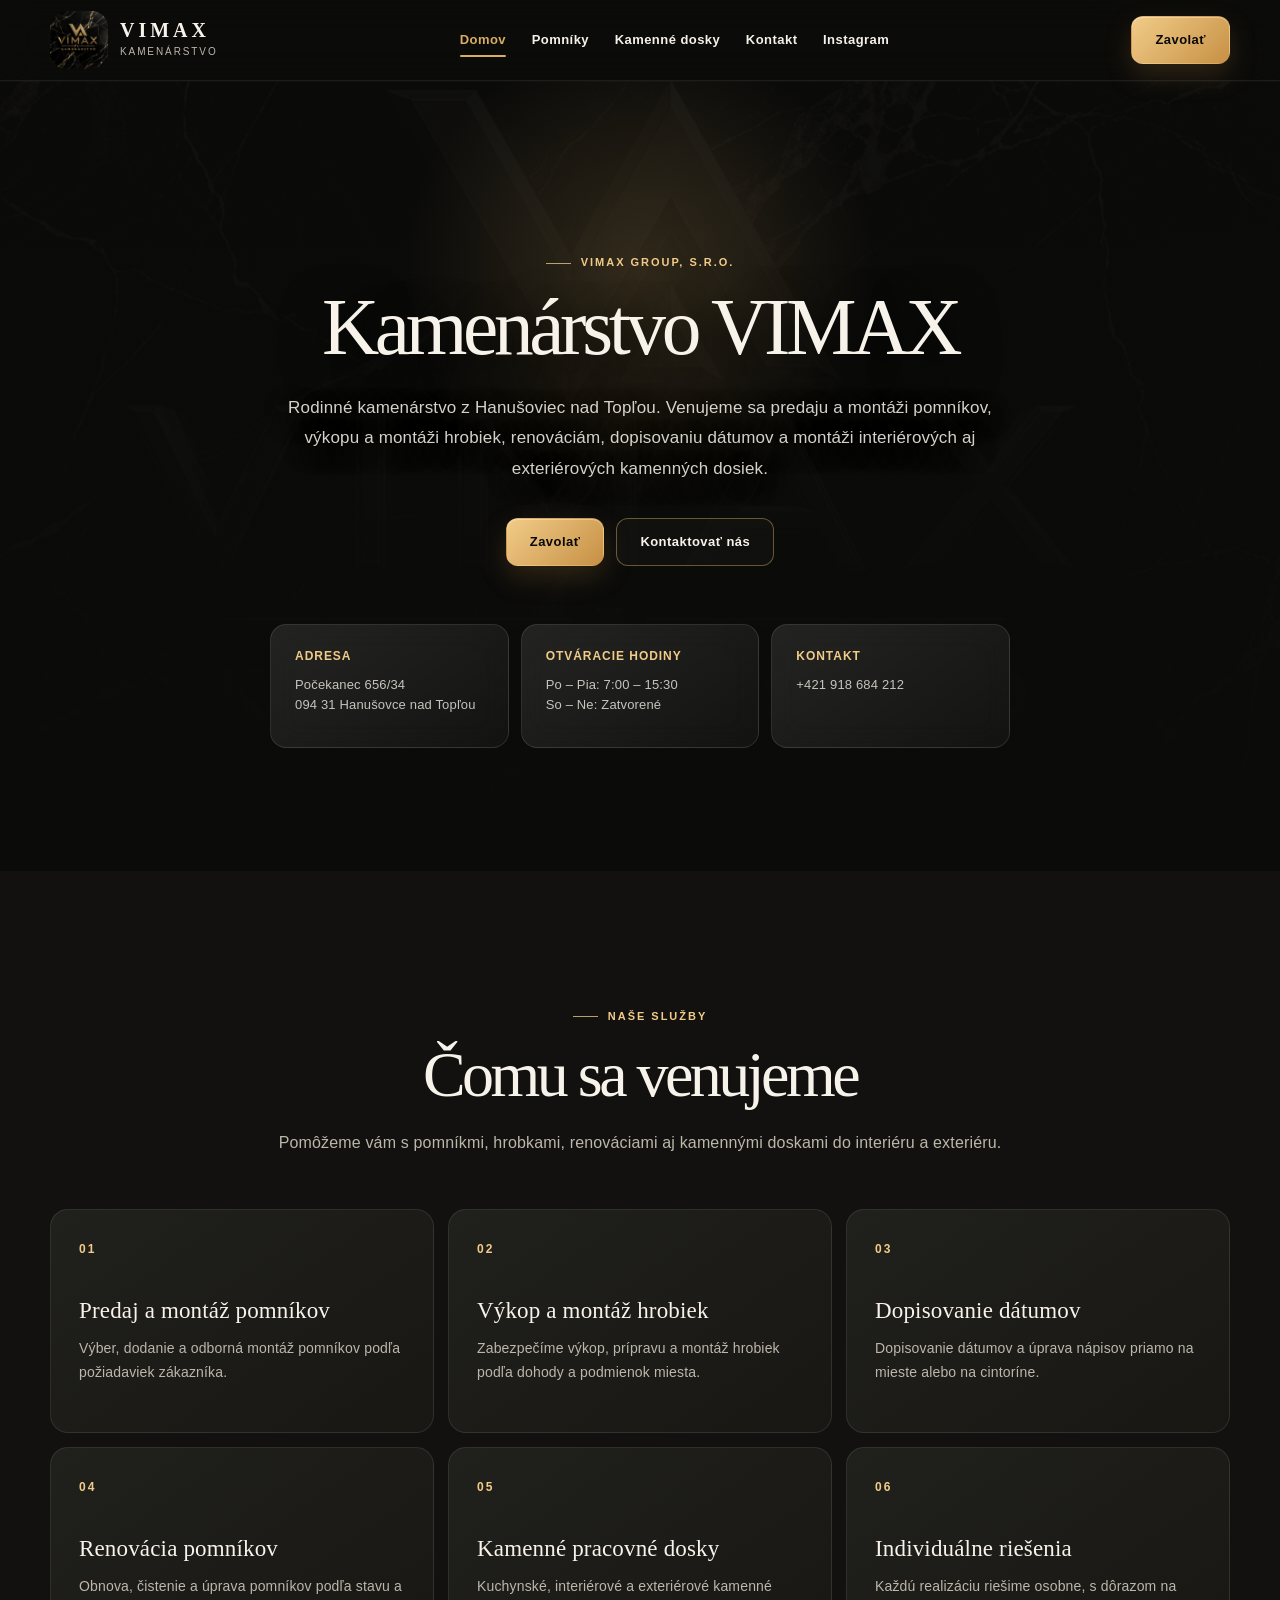
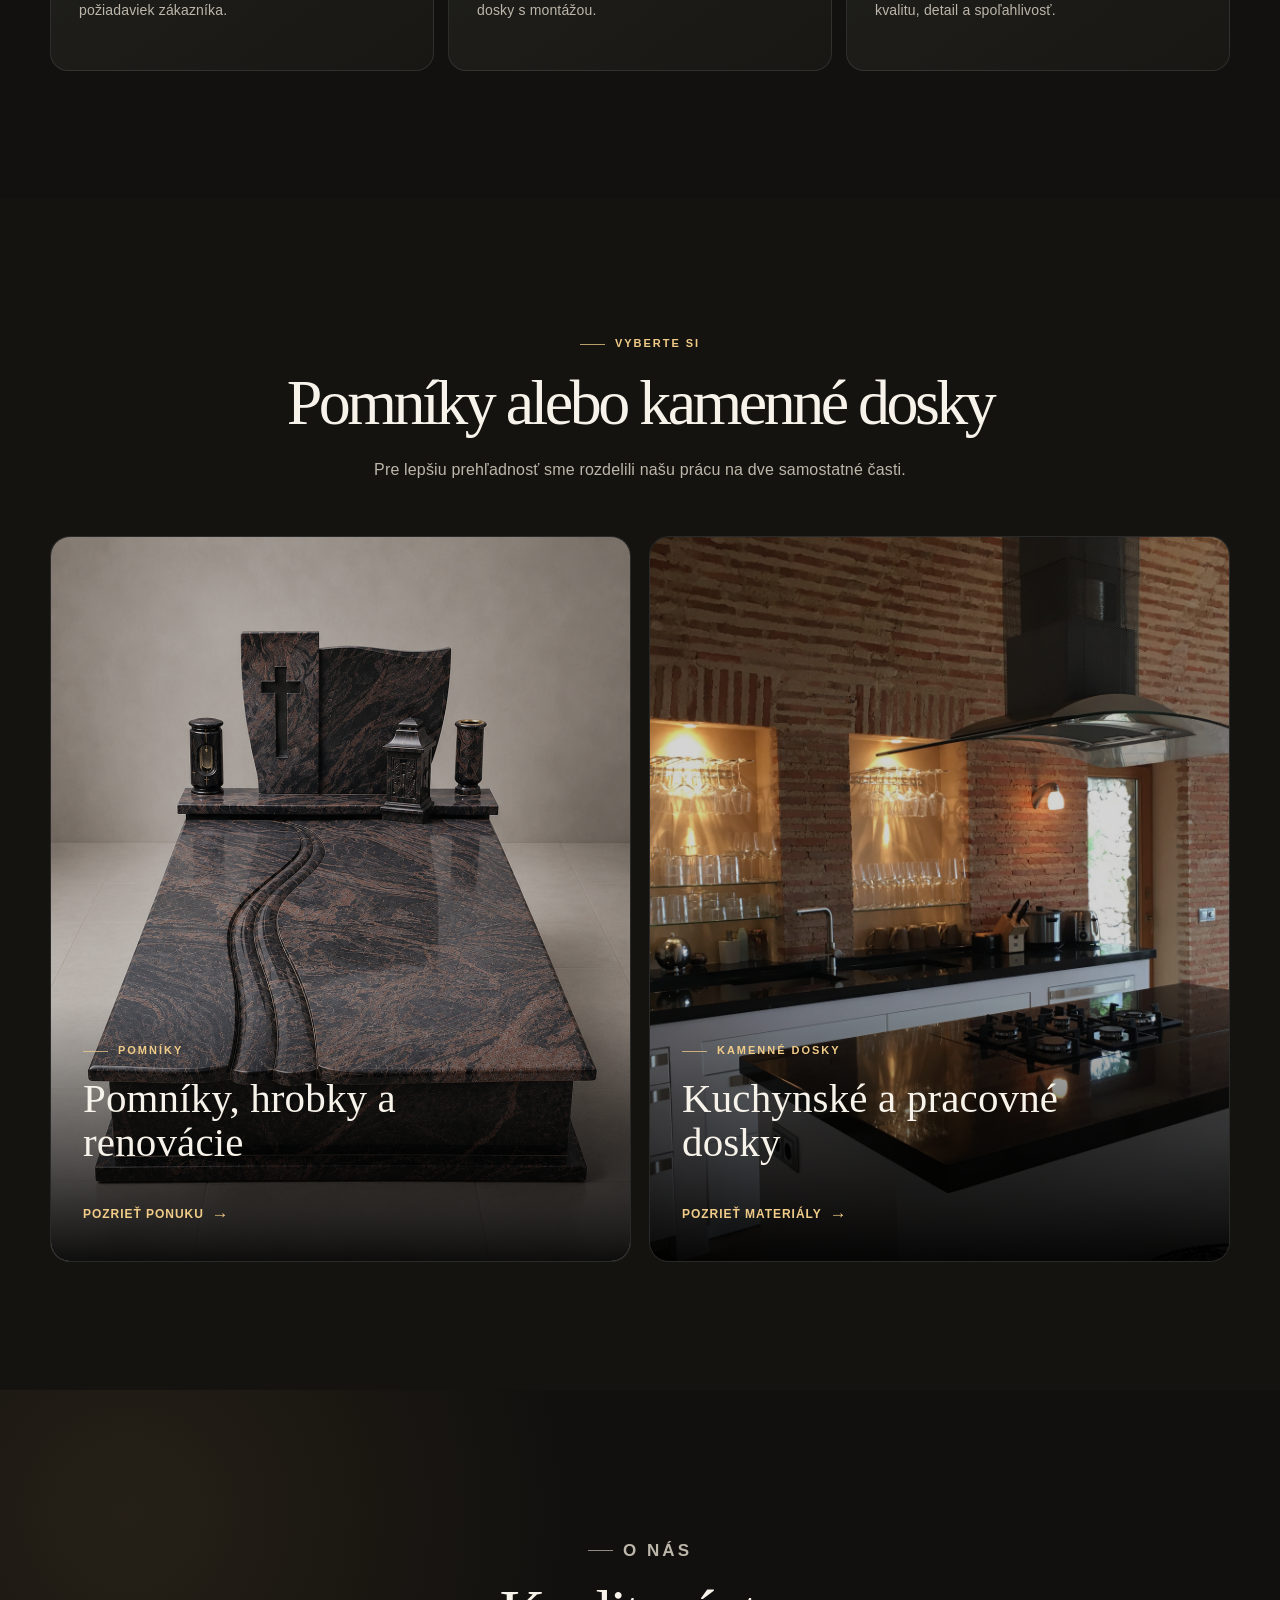
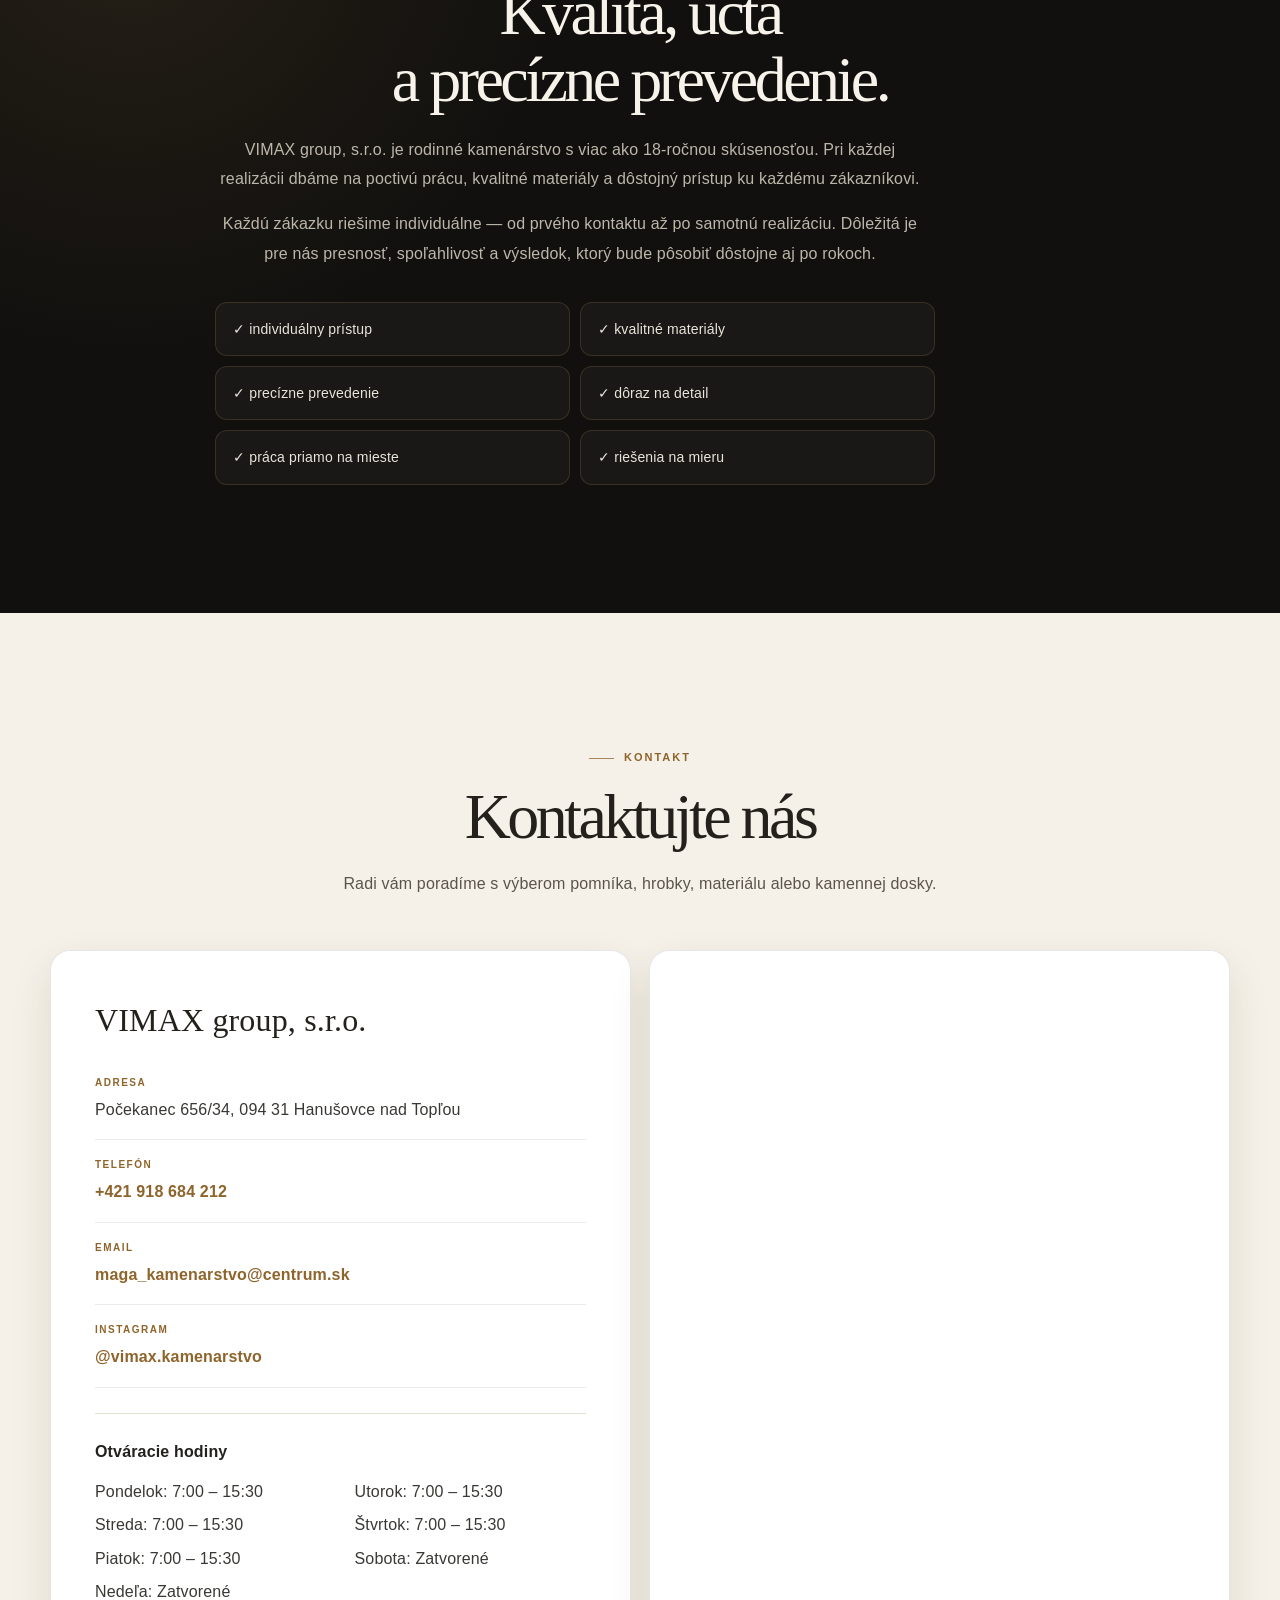
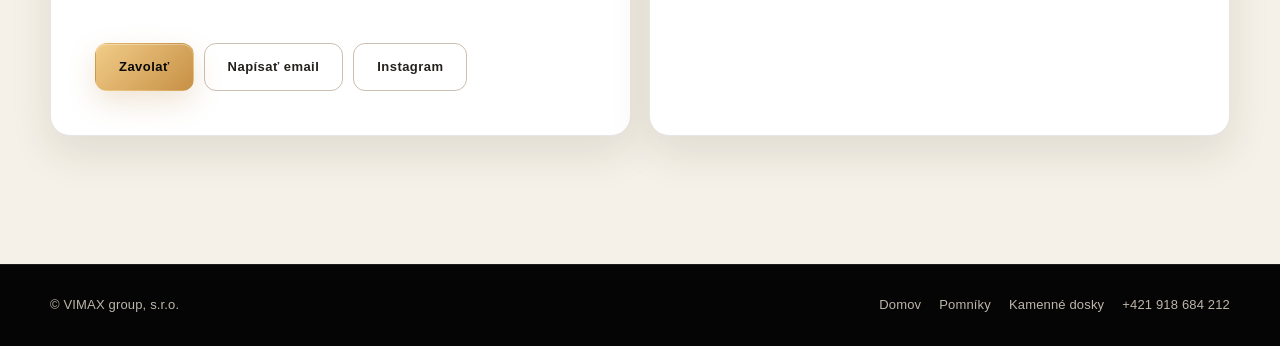
==== commit 855baab5: "Add files via upload" ====
--- a/index.html
+++ b/index.html
@@ -24,7 +24,7 @@
     gtag('config', 'G-RZ22SXC6M9');
   </script>
 
-  <link rel="stylesheet" href="style.css?v=9" />
+  <link rel="stylesheet" href="style.css?v=10" />
 </head>
 
 <body>
@@ -34,7 +34,7 @@
 
       <a href="index.html" class="logo" aria-label="VIMAX kamenárstvo - domov">
         <span class="logo-frame">
-          <img src="images/logo-vimax.jpeg" alt="VIMAX kamenárstvo logo" class="site-logo-img" />
+         <img src="images/logo-vimax.jpeg?v=4" alt="VIMAX kamenárstvo logo" class="site-logo-img" />
         </span>
 
         <span class="logo-text">
--- a/style.css
+++ b/style.css
@@ -1720,3 +1720,866 @@
 transform: translate(-50%, -50%) rotate(-45deg) !important;
 }
 }
+.logo-frame {
+  border: none !important;
+  background: transparent !important;
+  box-shadow: none !important;
+  padding: 0 !important;
+}
+
+.logo-frame img,
+.site-logo-img {
+  border-radius: 18px !important;
+  width: 74px !important;
+  height: 74px !important;
+  object-fit: cover !important;
+}
+
+/* ========================================================================== 
+   VIMAX – refined visual system
+   The rules below deliberately only change presentation.  All page content,
+   links, images and existing functionality stay untouched.
+   ========================================================================== */
+
+:root {
+  --bg: #0b0b0a;
+  --bg-soft: #151411;
+  --card: #1a1916;
+  --card-raised: #201f1b;
+  --text: #f7f3ea;
+  --muted: #bdb6aa;
+  --cream: #f5f1e8;
+  --gold: #d8ad62;
+  --gold-bright: #f1cc88;
+  --gold-dark: #8f642b;
+  --dark-text: #24211c;
+  --border: rgba(216, 173, 98, 0.22);
+  --radius: 24px;
+  --shadow: 0 24px 70px rgba(0, 0, 0, 0.28);
+}
+
+body {
+  font-family: "Segoe UI", "Helvetica Neue", Arial, sans-serif;
+  background:
+    radial-gradient(circle at 92% -8%, rgba(216, 173, 98, 0.12), transparent 27rem),
+    radial-gradient(circle at 0 42%, rgba(126, 93, 45, 0.1), transparent 25rem),
+    var(--bg);
+  letter-spacing: 0.01em;
+}
+
+body::selection {
+  background: var(--gold);
+  color: #16120b;
+}
+
+.container {
+  width: min(1180px, calc(100% - 48px));
+}
+
+/* Header */
+.site-header {
+  background: rgba(11, 11, 10, 0.82);
+  border-bottom-color: rgba(255, 255, 255, 0.08);
+  box-shadow: 0 1px 0 rgba(255, 255, 255, 0.025);
+}
+
+.header-inner {
+  min-height: 80px;
+  gap: 24px;
+}
+
+.logo {
+  gap: 12px;
+}
+
+.logo-frame,
+.logo-frame img,
+.site-logo-img {
+  width: 58px !important;
+  height: 58px !important;
+  border-radius: 16px !important;
+}
+
+.logo-text strong {
+  font-family: Georgia, "Times New Roman", serif;
+  font-size: 20px;
+  letter-spacing: 0.2em;
+}
+
+.logo-text small {
+  margin-top: 4px;
+  font-size: 10px;
+  letter-spacing: 0.19em;
+}
+
+.nav-links {
+  gap: clamp(16px, 2vw, 28px);
+  font-size: 13px;
+  font-weight: 700;
+  letter-spacing: 0.035em;
+}
+
+.nav-links a {
+  padding: 9px 0;
+}
+
+.nav-links a::after {
+  bottom: 2px;
+  height: 2px;
+  border-radius: 999px;
+}
+
+/* Shared controls */
+.btn {
+  min-height: 48px;
+  padding: 0 23px;
+  border-radius: 12px;
+  font-size: 13px;
+  font-weight: 800;
+  letter-spacing: 0.035em;
+  transition: transform 180ms ease, box-shadow 180ms ease, background 180ms ease, border-color 180ms ease, color 180ms ease;
+}
+
+.btn-primary {
+  background: linear-gradient(135deg, var(--gold-bright), #c79045);
+  box-shadow: 0 11px 28px rgba(183, 130, 61, 0.22), inset 0 1px 0 rgba(255, 255, 255, 0.32);
+}
+
+.btn-primary:hover {
+  background: linear-gradient(135deg, #f5d89b, #ce974c);
+  box-shadow: 0 15px 32px rgba(183, 130, 61, 0.32);
+  transform: translateY(-2px);
+}
+
+.btn-outline {
+  border-color: rgba(216, 173, 98, 0.45);
+  background: rgba(255, 255, 255, 0.025);
+}
+
+.btn-outline:hover {
+  color: #fff8e9;
+  border-color: var(--gold-bright);
+  background: rgba(216, 173, 98, 0.1);
+  transform: translateY(-2px);
+}
+
+.btn-outline.dark {
+  color: var(--dark-text);
+  border-color: rgba(104, 73, 31, 0.35);
+  background: transparent;
+}
+
+.btn-outline.dark:hover {
+  color: #5f401a;
+  background: rgba(216, 173, 98, 0.12);
+}
+
+a:focus-visible,
+button:focus-visible {
+  outline: 3px solid var(--gold-bright);
+  outline-offset: 4px;
+}
+
+/* Main landing hero */
+.hero {
+  min-height: min(790px, calc(100vh - 80px));
+  padding: clamp(96px, 13vw, 150px) 0 clamp(76px, 9vw, 108px);
+  background: #0b0b0a;
+}
+
+.hero::before {
+  opacity: 0.2;
+  filter: grayscale(48%) contrast(1.16) brightness(0.42);
+  transform: scale(1.08);
+}
+
+.hero::after {
+  background:
+    radial-gradient(circle at 50% 24%, rgba(216, 173, 98, 0.18), transparent 27%),
+    linear-gradient(180deg, rgba(11, 11, 10, 0.66), rgba(11, 11, 10, 0.9) 74%, #0b0b0a);
+}
+
+.hero-no-image .hero-content {
+  max-width: 940px;
+}
+
+.eyebrow {
+  display: inline-flex;
+  align-items: center;
+  gap: 10px;
+  color: var(--gold-bright);
+  font-size: 11px;
+  letter-spacing: 0.18em;
+  line-height: 1.25;
+  margin-bottom: 18px;
+}
+
+.eyebrow::before {
+  content: "";
+  width: 25px;
+  height: 1px;
+  background: currentColor;
+  opacity: 0.75;
+}
+
+.hero h1,
+.page-hero h1,
+.section-heading h2,
+.about-content h2,
+.about-simple h2,
+.simple-cta h2 {
+  font-family: Georgia, "Times New Roman", serif;
+  font-weight: 500;
+  letter-spacing: -0.055em;
+}
+
+.hero h1 {
+  max-width: 920px;
+  font-size: clamp(49px, 6.2vw, 82px);
+  line-height: 0.99;
+}
+
+.hero-text {
+  max-width: 740px;
+  margin-top: 26px;
+  color: rgba(247, 243, 234, 0.86);
+  font-size: 17px;
+  line-height: 1.8;
+}
+
+.hero-actions {
+  margin-top: 34px;
+  gap: 12px;
+}
+
+.hero-info {
+  max-width: 1040px;
+  gap: 12px;
+  margin-top: 58px;
+}
+
+.hero-info div {
+  min-height: 124px;
+  padding: 22px 24px;
+  border: 1px solid rgba(255, 255, 255, 0.11);
+  border-radius: 16px;
+  background: linear-gradient(145deg, rgba(255, 255, 255, 0.1), rgba(255, 255, 255, 0.035));
+  box-shadow: none;
+}
+
+.hero-info strong {
+  color: var(--gold-bright);
+  font-size: 12px;
+  letter-spacing: 0.08em;
+  text-transform: uppercase;
+}
+
+.hero-info span {
+  color: rgba(247, 243, 234, 0.78);
+  font-size: 13px;
+  line-height: 1.55;
+}
+
+/* Internal pages */
+.page-hero {
+  position: relative;
+  overflow: hidden;
+  padding: 112px 0 98px;
+  background:
+    radial-gradient(circle at 88% 10%, rgba(216, 173, 98, 0.13), transparent 30rem),
+    #11100e;
+}
+
+.page-hero-grid {
+  grid-template-columns: minmax(0, 1fr) minmax(350px, 0.85fr);
+  gap: clamp(44px, 7vw, 96px);
+}
+
+.page-hero h1 {
+  font-size: clamp(46px, 5.25vw, 72px);
+  line-height: 1.03;
+}
+
+.page-hero p:not(.eyebrow) {
+  max-width: 620px;
+  margin-top: 25px;
+  color: var(--muted);
+  font-size: 17px;
+  line-height: 1.78;
+}
+
+.page-hero-image,
+.hero-image,
+.about-image {
+  border: 1px solid rgba(216, 173, 98, 0.25);
+  border-radius: 20px;
+  background: #161512;
+  box-shadow: 18px 20px 0 rgba(216, 173, 98, 0.09), var(--shadow);
+}
+
+.page-hero-image img,
+.hero-image img,
+.about-image img {
+  min-height: 460px;
+  height: 100%;
+  object-fit: cover;
+}
+
+/* Section rhythm and headings */
+.section {
+  padding: clamp(76px, 10vw, 128px) 0;
+}
+
+.dark-section {
+  position: relative;
+  background: #12110f;
+}
+
+.gallery-section {
+  background: #0b0b0a;
+}
+
+.split-section {
+  background: #151310;
+}
+
+.about-section {
+  background:
+    radial-gradient(circle at 10% 15%, rgba(216, 173, 98, 0.1), transparent 28rem),
+    #11100e;
+}
+
+.section-heading {
+  max-width: 760px;
+  margin-bottom: 52px;
+}
+
+.section-heading.center {
+  margin-left: auto;
+  margin-right: auto;
+}
+
+.section-heading h2,
+.about-content h2,
+.about-simple h2,
+.simple-cta h2 {
+  font-size: clamp(39px, 5vw, 64px);
+  line-height: 1.05;
+}
+
+.section-heading p:not(.eyebrow) {
+  margin-top: 20px;
+  color: var(--muted);
+  font-size: 16px;
+  line-height: 1.75;
+}
+
+/* Service cards */
+.services-grid {
+  gap: 14px;
+}
+
+.service-card {
+  min-height: 224px;
+  padding: 30px 28px;
+  border: 1px solid rgba(255, 255, 255, 0.09);
+  border-radius: 18px;
+  background: linear-gradient(145deg, #20201c, #181714);
+  box-shadow: none;
+  transition: transform 200ms ease, border-color 200ms ease, background 200ms ease, box-shadow 200ms ease;
+}
+
+.service-card:hover {
+  transform: translateY(-5px);
+  border-color: rgba(216, 173, 98, 0.52);
+  background: linear-gradient(145deg, #27251f, #1a1915);
+  box-shadow: 0 18px 34px rgba(0, 0, 0, 0.2);
+}
+
+.service-card > span {
+  color: var(--gold-bright);
+  font-size: 12px;
+  letter-spacing: 0.18em;
+}
+
+.service-card h3 {
+  margin-top: 38px;
+  font-family: Georgia, "Times New Roman", serif;
+  font-size: 23px;
+  font-weight: 500;
+  line-height: 1.18;
+}
+
+.service-card p {
+  margin-top: 13px;
+  color: var(--muted);
+  font-size: 14px;
+  line-height: 1.7;
+}
+
+/* Visual navigation cards */
+.preview-grid {
+  gap: 18px;
+}
+
+.preview-card {
+  min-height: 510px;
+  border: 1px solid rgba(255, 255, 255, 0.1);
+  border-radius: 20px;
+  box-shadow: none;
+}
+
+.preview-card::after {
+  background: linear-gradient(180deg, rgba(7, 7, 6, 0.02) 18%, rgba(7, 7, 6, 0.9) 100%);
+}
+
+.preview-card:hover {
+  border-color: rgba(216, 173, 98, 0.5);
+}
+
+.preview-card div {
+  padding: 32px;
+}
+
+.preview-card h3 {
+  max-width: 400px;
+  font-family: Georgia, "Times New Roman", serif;
+  font-size: clamp(31px, 3.2vw, 44px);
+  font-weight: 500;
+  line-height: 1.08;
+}
+
+.preview-card span {
+  display: inline-flex;
+  align-items: center;
+  gap: 8px;
+  margin-top: 21px;
+  color: var(--gold-bright);
+  font-size: 12px;
+  font-weight: 800;
+  letter-spacing: 0.08em;
+  text-transform: uppercase;
+}
+
+.preview-card span::after {
+  content: "→";
+  font-size: 17px;
+  transition: transform 180ms ease;
+}
+
+.preview-card:hover span::after {
+  transform: translateX(4px);
+}
+
+/* About */
+.about-simple {
+  max-width: 850px;
+}
+
+.about-simple > p:not(.eyebrow),
+.about-content > p {
+  max-width: 710px;
+  color: var(--muted);
+  font-size: 16px;
+  line-height: 1.82;
+}
+
+.about-simple > p + p {
+  margin-top: 16px;
+}
+
+.benefits-grid {
+  gap: 10px;
+  max-width: 720px;
+}
+
+.benefits-grid div {
+  padding: 15px 17px;
+  border: 1px solid rgba(216, 173, 98, 0.17);
+  border-radius: 12px;
+  background: rgba(255, 255, 255, 0.035);
+  color: #e9e3d9;
+  font-size: 14px;
+}
+
+/* Galleries */
+.gallery-grid {
+  grid-template-columns: repeat(4, minmax(0, 1fr));
+  gap: 14px;
+}
+
+.gallery-card {
+  min-height: 345px;
+  border: 1px solid rgba(255, 255, 255, 0.1);
+  border-radius: 16px;
+  background: #191815;
+  transition: transform 200ms ease, border-color 200ms ease, box-shadow 200ms ease;
+}
+
+.gallery-card img {
+  min-height: 345px;
+}
+
+.gallery-card:hover {
+  transform: translateY(-4px);
+  border-color: rgba(216, 173, 98, 0.58);
+  box-shadow: 0 18px 38px rgba(0, 0, 0, 0.26);
+}
+
+.gallery-card:hover img,
+.material-card:hover img {
+  transform: scale(1.06);
+}
+
+.material-grid {
+  grid-template-columns: repeat(3, minmax(0, 1fr));
+  gap: 16px;
+}
+
+.material-card {
+  min-height: 365px;
+  border: 1px solid rgba(255, 255, 255, 0.1);
+  border-radius: 16px;
+  box-shadow: none;
+}
+
+.material-card img {
+  min-height: 365px;
+}
+
+.material-card:hover {
+  transform: translateY(-4px);
+  border-color: rgba(216, 173, 98, 0.58);
+  box-shadow: 0 18px 38px rgba(0, 0, 0, 0.26);
+}
+
+.material-label,
+.material-card h3 {
+  left: 14px;
+  bottom: 14px;
+  padding: 8px 11px;
+  border: 1px solid rgba(255, 255, 255, 0.17);
+  border-radius: 8px;
+  background: rgba(13, 12, 10, 0.75);
+  font-size: 12px;
+  letter-spacing: 0.04em;
+}
+
+.gallery-actions {
+  margin-top: 30px;
+}
+
+/* Catalog and CTA */
+.catalog-box {
+  margin-top: 70px;
+  padding: 42px;
+  border: 1px solid rgba(216, 173, 98, 0.26);
+  border-radius: 20px;
+  background:
+    linear-gradient(112deg, rgba(216, 173, 98, 0.16), transparent 45%),
+    #1b1915;
+  box-shadow: var(--shadow);
+}
+
+.catalog-box h3 {
+  font-family: Georgia, "Times New Roman", serif;
+  font-size: clamp(29px, 4vw, 46px);
+  font-weight: 500;
+}
+
+.catalog-box p:not(.eyebrow) {
+  max-width: 620px;
+  line-height: 1.7;
+}
+
+.cta-section {
+  background:
+    radial-gradient(circle at 50% 0, rgba(216, 173, 98, 0.16), transparent 29rem),
+    #171510;
+}
+
+.simple-cta {
+  max-width: 820px;
+}
+
+.simple-cta p:not(.eyebrow) {
+  max-width: 620px;
+  margin-left: auto;
+  margin-right: auto;
+  color: var(--muted);
+  line-height: 1.75;
+}
+
+/* Contact */
+.contact-section {
+  background: var(--cream);
+}
+
+.contact-section .eyebrow {
+  color: var(--gold-dark);
+}
+
+.contact-grid {
+  gap: 18px;
+}
+
+.contact-card,
+.map-card {
+  border: 1px solid rgba(70, 55, 32, 0.12);
+  border-radius: 20px;
+  box-shadow: 0 17px 42px rgba(56, 43, 21, 0.11);
+}
+
+.contact-card {
+  padding: clamp(28px, 4vw, 44px);
+}
+
+.contact-card h3 {
+  font-family: Georgia, "Times New Roman", serif;
+  font-size: 32px;
+  font-weight: 500;
+}
+
+.contact-row {
+  padding-bottom: 17px;
+  margin-bottom: 17px;
+  border-bottom: 1px solid rgba(70, 55, 32, 0.1);
+}
+
+.contact-row span {
+  color: var(--gold-dark);
+  font-size: 10px;
+  letter-spacing: 0.15em;
+}
+
+.contact-row p,
+.opening-hours p {
+  line-height: 1.6;
+}
+
+.contact-card hr {
+  margin: 25px 0;
+}
+
+.opening-hours {
+  display: grid;
+  grid-template-columns: 1fr 1fr;
+  column-gap: 28px;
+}
+
+.opening-hours strong {
+  grid-column: 1 / -1;
+}
+
+.contact-buttons {
+  gap: 10px;
+}
+
+.map-card iframe {
+  min-height: 100%;
+}
+
+/* Footer and overlays */
+.footer {
+  padding: 30px 0;
+  border-top-color: rgba(255, 255, 255, 0.09);
+}
+
+.footer-inner {
+  font-size: 13px;
+}
+
+.footer-inner div {
+  gap: 18px;
+}
+
+.lightbox {
+  background: rgba(8, 8, 7, 0.96);
+  backdrop-filter: blur(12px);
+}
+
+.lightbox img {
+  border: 1px solid rgba(216, 173, 98, 0.32);
+  border-radius: 14px;
+}
+
+.lightbox-close {
+  top: 18px;
+  right: 20px;
+  border-color: rgba(255, 255, 255, 0.18);
+  background: rgba(29, 28, 24, 0.9);
+}
+
+/* Responsive presentation */
+@media (max-width: 1050px) {
+  .header-inner { gap: 16px; }
+  .nav-links { gap: 15px; }
+  .header-call { padding: 0 17px; }
+
+  .page-hero-grid,
+  .contact-grid { grid-template-columns: 1fr; }
+
+  .page-hero-image { max-width: 740px; }
+  .map-card iframe { min-height: 420px; }
+  .gallery-grid { grid-template-columns: repeat(3, minmax(0, 1fr)); }
+}
+
+@media (max-width: 820px) {
+  body { padding-bottom: 82px; }
+  .container { width: min(100% - 32px, 1180px); }
+
+  .site-header { background: rgba(11, 11, 10, 0.95); }
+  .header-inner { min-height: 72px; }
+  .logo-frame,
+  .logo-frame img,
+  .site-logo-img { width: 48px !important; height: 48px !important; border-radius: 14px !important; }
+
+  .burger {
+    width: 46px !important;
+    height: 46px !important;
+    border-color: rgba(216, 173, 98, 0.42);
+    border-radius: 12px !important;
+  }
+
+  .nav-links {
+    top: 80px;
+    left: 16px;
+    right: 16px;
+    max-height: calc(100vh - 96px);
+    padding: 10px 20px;
+    border: 1px solid rgba(216, 173, 98, 0.25);
+    border-radius: 18px;
+    background: rgba(25, 24, 21, 0.98);
+    box-shadow: 0 24px 55px rgba(0, 0, 0, 0.46);
+  }
+
+  .nav-links a { padding: 16px 0; }
+
+  .hero {
+    min-height: auto;
+    padding: 72px 0 66px;
+  }
+
+  .hero::before { opacity: 0.13; }
+  .hero h1 { font-size: clamp(42px, 12vw, 59px); }
+  .hero-text { font-size: 15px; line-height: 1.7; }
+  .hero-actions { margin-top: 28px; }
+  .hero-actions .btn { min-height: 52px; }
+
+  .hero-info {
+    grid-template-columns: 1fr;
+    margin-top: 36px;
+  }
+
+  .hero-info div { min-height: auto; padding: 17px 18px; }
+
+  .page-hero {
+    padding: 70px 0 62px;
+  }
+
+  .page-hero h1 { font-size: clamp(39px, 10vw, 55px); }
+  .page-hero p:not(.eyebrow) { font-size: 15px; line-height: 1.72; }
+  .page-hero-image,
+  .hero-image,
+  .about-image { box-shadow: 10px 12px 0 rgba(216, 173, 98, 0.09), var(--shadow); }
+  .page-hero-image img,
+  .hero-image img,
+  .about-image img { min-height: 300px; }
+
+  .section { padding: 68px 0; }
+  .section-heading { margin-bottom: 34px; }
+  .section-heading h2,
+  .about-content h2,
+  .about-simple h2,
+  .simple-cta h2 { font-size: clamp(34px, 9vw, 47px); }
+  .section-heading p:not(.eyebrow) { font-size: 15px; }
+
+  .services-grid { grid-template-columns: 1fr; gap: 10px; }
+  .service-card {
+    min-height: auto;
+    padding: 23px 20px;
+    flex-direction: row;
+    gap: 15px;
+  }
+  .service-card h3 { margin-top: 0; font-size: 21px; }
+  .service-card p { margin-top: 8px; font-size: 13px; }
+  .service-card > span { min-width: 27px; padding-top: 4px; }
+
+  .preview-grid { grid-template-columns: 1fr; gap: 14px; }
+  .preview-card { min-height: 400px; }
+  .preview-card img { min-height: 400px; }
+  .preview-card div { padding: 24px; }
+  .preview-card h3 { font-size: 34px; }
+
+  .benefits-grid { grid-template-columns: 1fr; }
+  .benefits-grid div { padding: 13px 14px; }
+
+  .gallery-grid { grid-template-columns: repeat(2, minmax(0, 1fr)); gap: 10px; }
+  .gallery-card,
+  .gallery-card img { min-height: 205px; }
+
+  .material-grid { grid-template-columns: repeat(2, minmax(0, 1fr)) !important; gap: 10px !important; }
+  .material-card,
+  .material-card img { min-height: 205px !important; height: 205px !important; }
+  .material-label,
+  .material-card h3 { left: 10px; bottom: 10px; font-size: 10px !important; }
+
+  .catalog-box { margin-top: 42px; padding: 27px 23px; align-items: stretch; }
+  .catalog-box .btn { width: 100%; }
+  .gallery-actions .btn { width: 100%; }
+
+  .simple-cta { text-align: left; }
+  .simple-cta p:not(.eyebrow) { margin-left: 0; }
+  .simple-cta .hero-actions { justify-content: flex-start; }
+
+  .contact-card { padding: 28px 22px; }
+  .contact-card h3 { font-size: 28px; }
+  .opening-hours { grid-template-columns: 1fr; }
+  .map-card iframe { min-height: 320px; }
+  .contact-buttons .btn { width: 100%; }
+
+  .footer-inner { font-size: 13px; }
+  .footer-inner div { gap: 8px; }
+
+  .mobile-call-fixed {
+    left: 16px;
+    right: 16px;
+    bottom: 14px;
+    min-height: 54px;
+    border-radius: 13px;
+    box-shadow: 0 13px 28px rgba(0, 0, 0, 0.35), inset 0 1px 0 rgba(255,255,255,0.3);
+  }
+}
+
+@media (max-width: 420px) {
+  .container { width: min(100% - 24px, 1180px); }
+  .hero h1 { font-size: 40px; }
+  .section-heading h2,
+  .about-content h2,
+  .about-simple h2,
+  .simple-cta h2 { font-size: 33px; }
+  .preview-card,
+  .preview-card img { min-height: 350px; }
+  .preview-card h3 { font-size: 30px; }
+  .gallery-card,
+  .gallery-card img,
+  .material-card,
+  .material-card img { min-height: 170px !important; height: 170px !important; }
+}
+
+@media (prefers-reduced-motion: reduce) {
+  *, *::before, *::after {
+    scroll-behavior: auto !important;
+    transition-duration: 0.01ms !important;
+    animation-duration: 0.01ms !important;
+  }
+}
+@media (max-width: 820px) {
+  body {
+    padding-bottom: 0;
+  }
+
+  .mobile-call-fixed {
+    display: none;
+  }
+}
